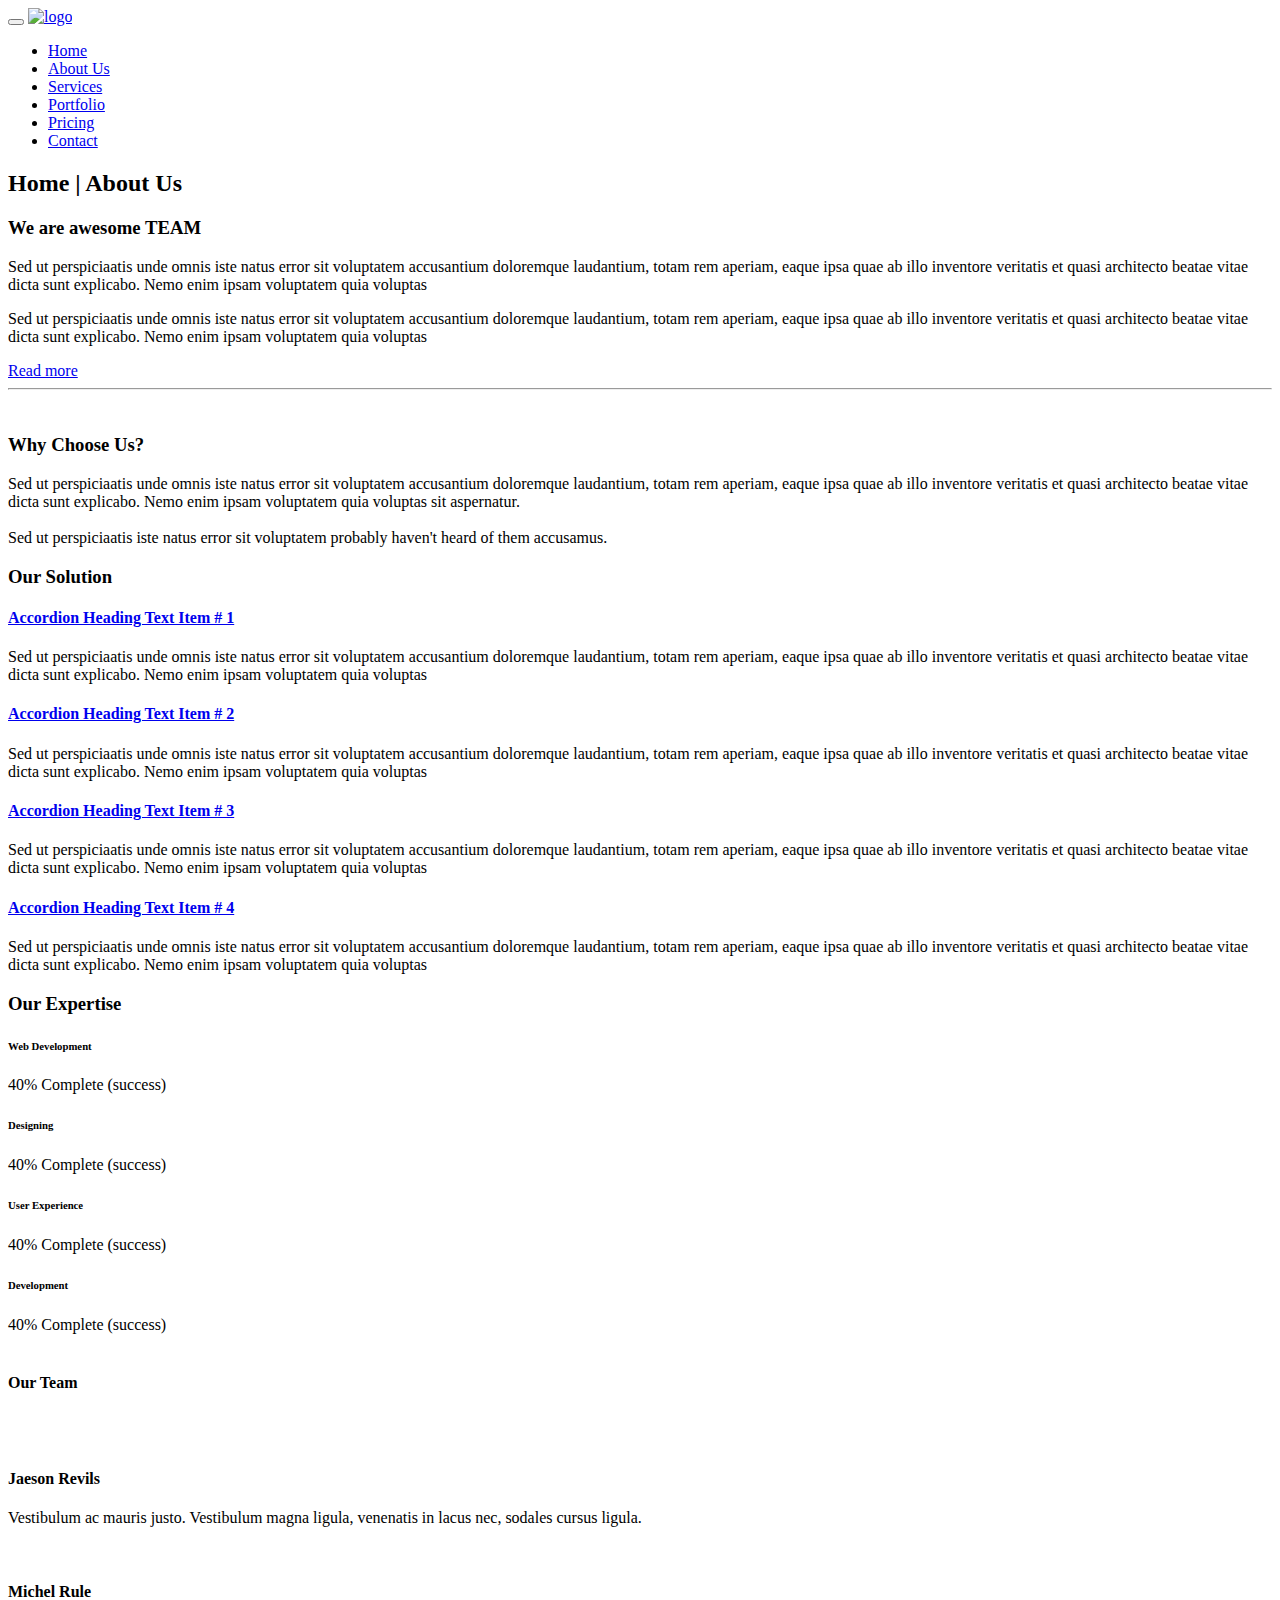
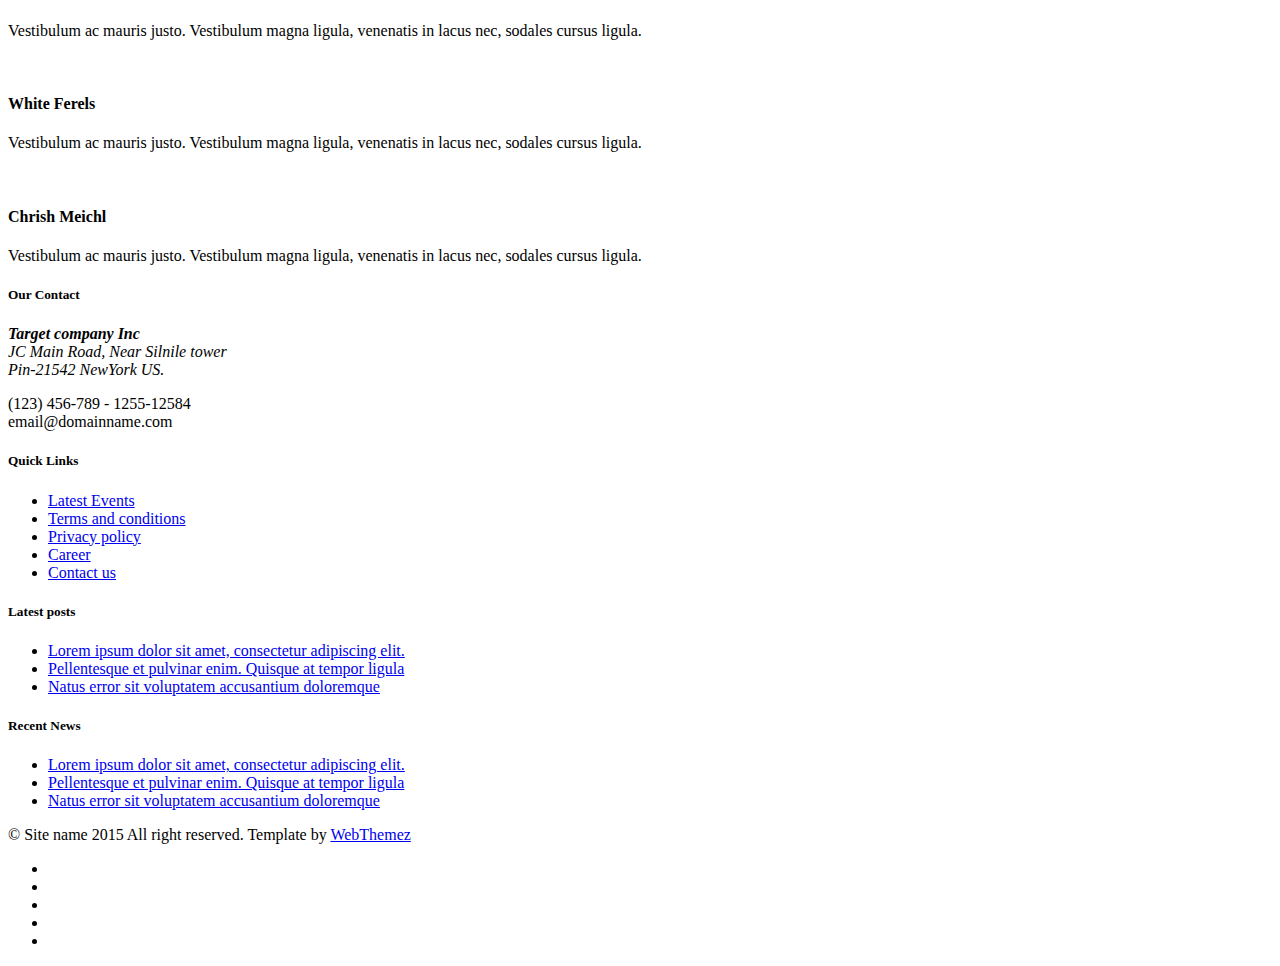
==== about.html @ fc3d8fb3 "sample website" ====
<!DOCTYPE html>
<html lang="en">
<head>
<meta charset="utf-8">
<title>Ninja consulting Free HTML5 responsive Template | webthemez</title>
<meta name="viewport" content="width=device-width, initial-scale=1.0" />
<meta name="description" content="" />
<meta name="author" content="http://webthemez.com" />
<!-- css -->
<link href="css/bootstrap.min.css" rel="stylesheet" />
<link href="css/fancybox/jquery.fancybox.css" rel="stylesheet">
<link href="css/jcarousel.css" rel="stylesheet" />
<link href="css/flexslider.css" rel="stylesheet" />
<link href="css/style.css" rel="stylesheet" />
 
<!-- HTML5 shim, for IE6-8 support of HTML5 elements -->
<!--[if lt IE 9]>
      <script src="http://html5shim.googlecode.com/svn/trunk/html5.js"></script>
    <![endif]-->

</head>
<body>
<div id="wrapper">

	<!-- start header -->
		<header>
        <div class="navbar navbar-default navbar-static-top">
            <div class="container">
                <div class="navbar-header">
                    <button type="button" class="navbar-toggle" data-toggle="collapse" data-target=".navbar-collapse">
                        <span class="icon-bar"></span>
                        <span class="icon-bar"></span>
                        <span class="icon-bar"></span>
                    </button>
                  <a class="navbar-brand" href="index.html"><img src="img/logo.png" alt="logo"/></a>
                </div>
                <div class="navbar-collapse collapse ">
                    <ul class="nav navbar-nav">
                        <li><a href="index.html">Home</a></li> 
						<li class="active"><a href="about.html">About Us</a></li>
						<li><a href="services.html">Services</a></li>
                        <li><a href="portfolio.html">Portfolio</a></li>
                        <li><a href="pricing.html">Pricing</a></li>
                        <li><a href="contact.html">Contact</a></li>
                    </ul>
                </div>
            </div>
        </div>
	</header><!-- end header -->
	<section id="inner-headline">
	<div class="container">
		<div class="row">
			<div class="col-lg-12">
				<h2 class="pageTitle">Home | About Us</h2>
			</div>
		</div>
	</div>
	</section>
	<section id="content">
	<div class="container">
					
					<div class="about">
					
						<div class="row"> 
							<div class="col-md-12"> 
									<h3>We are awesome <span class="color">TEAM</span></h3>
									<p>Sed ut perspiciaatis unde omnis iste natus error sit voluptatem accusantium doloremque laudantium, totam rem aperiam, eaque ipsa quae ab illo inventore veritatis et quasi architecto beatae vitae dicta sunt explicabo. Nemo enim ipsam voluptatem quia voluptas</p>
                                    	<p>Sed ut perspiciaatis unde omnis iste natus error sit voluptatem accusantium doloremque laudantium, totam rem aperiam, eaque ipsa quae ab illo inventore veritatis et quasi architecto beatae vitae dicta sunt explicabo. Nemo enim ipsam voluptatem quia voluptas</p>
								 
								<a href="#" class="btn btn-color">Read more</a>  
							</div>
						</div>
						
						<hr>
						<br>
						
						<div class="row">
							<div class="col-md-4">
								<!-- Heading and para -->
								<div class="block-heading-two">
									<h3><span>Why Choose Us?</span></h3>
								</div>
								<p>Sed ut perspiciaatis unde omnis iste natus error sit voluptatem accusantium doloremque laudantium, totam rem aperiam, eaque ipsa quae ab illo inventore veritatis et quasi architecto beatae vitae dicta sunt explicabo. Nemo enim ipsam voluptatem quia voluptas sit aspernatur. <br/><br/>Sed ut perspiciaatis iste natus error sit voluptatem probably haven't heard of them accusamus.</p>
							</div>
							<div class="col-md-4">
								<div class="block-heading-two">
									<h3><span>Our Solution</span></h3>
								</div>		
								<!-- Accordion starts -->
								<div class="panel-group" id="accordion-alt3">
								 <!-- Panel. Use "panel-XXX" class for different colors. Replace "XXX" with color. -->
								  <div class="panel">	
									<!-- Panel heading -->
									 <div class="panel-heading">
										<h4 class="panel-title">
										  <a data-toggle="collapse" data-parent="#accordion-alt3" href="#collapseOne-alt3">
											<i class="fa fa-angle-right"></i> Accordion Heading Text Item # 1
										  </a>
										</h4>
									 </div>
									 <div id="collapseOne-alt3" class="panel-collapse collapse">
										<!-- Panel body -->
										<div class="panel-body">
										  Sed ut perspiciaatis unde omnis iste natus error sit voluptatem accusantium doloremque laudantium, totam rem aperiam, eaque ipsa quae ab illo inventore veritatis et quasi architecto beatae vitae dicta sunt explicabo. Nemo enim ipsam voluptatem quia voluptas
										</div>
									 </div>
								  </div>
								  <div class="panel">
									 <div class="panel-heading">
										<h4 class="panel-title">
										  <a data-toggle="collapse" data-parent="#accordion-alt3" href="#collapseTwo-alt3">
											<i class="fa fa-angle-right"></i> Accordion Heading Text Item # 2
										  </a>
										</h4>
									 </div>
									 <div id="collapseTwo-alt3" class="panel-collapse collapse">
										<div class="panel-body">
										  Sed ut perspiciaatis unde omnis iste natus error sit voluptatem accusantium doloremque laudantium, totam rem aperiam, eaque ipsa quae ab illo inventore veritatis et quasi architecto beatae vitae dicta sunt explicabo. Nemo enim ipsam voluptatem quia voluptas
										</div>
									 </div>
								  </div>
								  <div class="panel">
									 <div class="panel-heading">
										<h4 class="panel-title">
										  <a data-toggle="collapse" data-parent="#accordion-alt3" href="#collapseThree-alt3">
											<i class="fa fa-angle-right"></i> Accordion Heading Text Item # 3
										  </a>
										</h4>
									 </div>
									 <div id="collapseThree-alt3" class="panel-collapse collapse">
										<div class="panel-body">
										  Sed ut perspiciaatis unde omnis iste natus error sit voluptatem accusantium doloremque laudantium, totam rem aperiam, eaque ipsa quae ab illo inventore veritatis et quasi architecto beatae vitae dicta sunt explicabo. Nemo enim ipsam voluptatem quia voluptas
										</div>
									 </div>
								  </div>
								  <div class="panel">
									 <div class="panel-heading">
										<h4 class="panel-title">
										  <a data-toggle="collapse" data-parent="#accordion-alt3" href="#collapseFour-alt3">
											<i class="fa fa-angle-right"></i> Accordion Heading Text Item # 4
										  </a>
										</h4>
									 </div>
									 <div id="collapseFour-alt3" class="panel-collapse collapse">
										<div class="panel-body">
										  Sed ut perspiciaatis unde omnis iste natus error sit voluptatem accusantium doloremque laudantium, totam rem aperiam, eaque ipsa quae ab illo inventore veritatis et quasi architecto beatae vitae dicta sunt explicabo. Nemo enim ipsam voluptatem quia voluptas
										</div>
									 </div>
								  </div>
								</div>
								<!-- Accordion ends -->
								
							</div>
							
							<div class="col-md-4">
								<div class="block-heading-two">
									<h3><span>Our Expertise</span></h3>
								</div>								
								<h6>Web Development</h6>
								<div class="progress pb-sm">
								  <!-- White color (progress-bar-white) -->
								  <div class="progress-bar progress-bar-red" role="progressbar" aria-valuenow="40" aria-valuemin="0" aria-valuemax="100" style="width: 40%">
									 <span class="sr-only">40% Complete (success)</span>
								  </div>
								</div>
								<h6>Designing</h6>
								<div class="progress pb-sm">
								  <div class="progress-bar progress-bar-green" role="progressbar" aria-valuenow="60" aria-valuemin="0" aria-valuemax="100" style="width: 60%">
									 <span class="sr-only">40% Complete (success)</span>
								  </div>
								</div>
								<h6>User Experience</h6>
								<div class="progress pb-sm">
								  <div class="progress-bar progress-bar-lblue" role="progressbar" aria-valuenow="80" aria-valuemin="0" aria-valuemax="100" style="width: 80%">
									 <span class="sr-only">40% Complete (success)</span>
								  </div>
								</div>
								<h6>Development</h6>
								<div class="progress pb-sm">
								  <div class="progress-bar progress-bar-yellow" role="progressbar" aria-valuenow="30" aria-valuemin="0" aria-valuemax="100" style="width: 30%">
									 <span class="sr-only">40% Complete (success)</span>
								  </div>
								</div>
							</div>
							
						</div>
						
						 						
						 
						<br>
						<!-- Our Team starts -->
				
						<!-- Heading -->
						<div class="block-heading-six">
							<h4 class="bg-color">Our Team</h4>
						</div>
						<br>
						
						<!-- Our team starts -->
						
						<div class="team-six">
							<div class="row offs1">
                    <div class="col-md-3 col-sm-6 col-xs-12">
                        <div class="thumbnail">
                            <img class="" src="img/team3.jpg" alt="">

                            <div class="caption">
                                <h4> 
                                        Jaeson Revils
                                     
                                </h4>

                                <p>
                                    Vestibulum ac mauris justo. Vestibulum magna ligula, venenatis in lacus nec, sodales
                                    cursus ligula.
                                </p>
                            </div>
                        </div>
                    </div>
                    <div class="col-md-3 col-sm-6 col-xs-12">
                        <div class="thumbnail">
                            <img class="" src="img/team1.jpg" alt="">

                            <div class="caption">
                                <h4> 
                                        Michel Rule
                                    
                                </h4>

                                <p>
                                    Vestibulum ac mauris justo. Vestibulum magna ligula, venenatis in lacus nec, sodales
                                    cursus ligula.
                                </p>
                            </div>
                        </div>
                    </div>
                    <div class="col-md-3 col-sm-6 col-xs-12">
                        <div class="thumbnail">
                            <img class="" src="img/team2.jpg" alt="">

                            <div class="caption">
                                <h4> 
                                        White Ferels
                                    
                                </h4>

                                <p>
                                    Vestibulum ac mauris justo. Vestibulum magna ligula, venenatis in lacus nec, sodales
                                    cursus ligula.
                                </p>
                            </div>
                        </div>
                    </div>
                    <div class="col-md-3 col-sm-6 col-xs-12">
                        <div class="thumbnail">
                            <img class="" src="img/team3.jpg" alt="">

                            <div class="caption">
                                <h4> 
                                        Chrish Meichl 
                                </h4>

                                <p>
                                    Vestibulum ac mauris justo. Vestibulum magna ligula, venenatis in lacus nec, sodales
                                    cursus ligula.
                                </p>
                            </div>
                        </div>
                    </div>
                </div>
						</div>
						
						<!-- Our team ends -->
					  
						
					</div>
									
				</div>
	</section>
	<footer>
	<div class="container">
		<div class="row">
			<div class="col-lg-3">
				<div class="widget">
					<h5 class="widgetheading">Our Contact</h5>
					<address>
					<strong>Target company Inc</strong><br>
					JC Main Road, Near Silnile tower<br>
					 Pin-21542 NewYork US.</address>
					<p>
						<i class="icon-phone"></i> (123) 456-789 - 1255-12584 <br>
						<i class="icon-envelope-alt"></i> email@domainname.com
					</p>
				</div>
			</div>
			<div class="col-lg-3">
				<div class="widget">
					<h5 class="widgetheading">Quick Links</h5>
					<ul class="link-list">
						<li><a href="#">Latest Events</a></li>
						<li><a href="#">Terms and conditions</a></li>
						<li><a href="#">Privacy policy</a></li>
						<li><a href="#">Career</a></li>
						<li><a href="#">Contact us</a></li>
					</ul>
				</div>
			</div>
			<div class="col-lg-3">
				<div class="widget">
					<h5 class="widgetheading">Latest posts</h5>
					<ul class="link-list">
						<li><a href="#">Lorem ipsum dolor sit amet, consectetur adipiscing elit.</a></li>
						<li><a href="#">Pellentesque et pulvinar enim. Quisque at tempor ligula</a></li>
						<li><a href="#">Natus error sit voluptatem accusantium doloremque</a></li>
					</ul>
				</div>
			</div>
			<div class="col-lg-3">
					<div class="widget">
					<h5 class="widgetheading">Recent News</h5>
					<ul class="link-list">
						<li><a href="#">Lorem ipsum dolor sit amet, consectetur adipiscing elit.</a></li>
						<li><a href="#">Pellentesque et pulvinar enim. Quisque at tempor ligula</a></li>
						<li><a href="#">Natus error sit voluptatem accusantium doloremque</a></li>
					</ul>
				</div>
			</div>
		</div>
	</div>
	<div id="sub-footer">
		<div class="container">
			<div class="row">
				<div class="col-lg-6">
					<div class="copyright">
						<p>
							<span>&copy; Site name 2015 All right reserved. Template by </span><a href="http://webthemez.com" target="_blank">WebThemez</a>
						</p>
					</div>
				</div>
				<div class="col-lg-6">
					<ul class="social-network">
						<li><a href="#" data-placement="top" title="Facebook"><i class="fa fa-facebook"></i></a></li>
						<li><a href="#" data-placement="top" title="Twitter"><i class="fa fa-twitter"></i></a></li>
						<li><a href="#" data-placement="top" title="Linkedin"><i class="fa fa-linkedin"></i></a></li>
						<li><a href="#" data-placement="top" title="Pinterest"><i class="fa fa-pinterest"></i></a></li>
						<li><a href="#" data-placement="top" title="Google plus"><i class="fa fa-google-plus"></i></a></li>
					</ul>
				</div>
			</div>
		</div>
	</div>
	</footer>
</div>
<a href="#" class="scrollup"><i class="fa fa-angle-up active"></i></a>
<!-- javascript
    ================================================== -->
<!-- Placed at the end of the document so the pages load faster -->
<script src="js/jquery.js"></script>
<script src="js/jquery.easing.1.3.js"></script>
<script src="js/bootstrap.min.js"></script>
<script src="js/jquery.fancybox.pack.js"></script>
<script src="js/jquery.fancybox-media.js"></script> 
<script src="js/portfolio/jquery.quicksand.js"></script>
<script src="js/portfolio/setting.js"></script>
<script src="js/jquery.flexslider.js"></script>
<script src="js/animate.js"></script>
<script src="js/custom.js"></script>
</body>
</html>
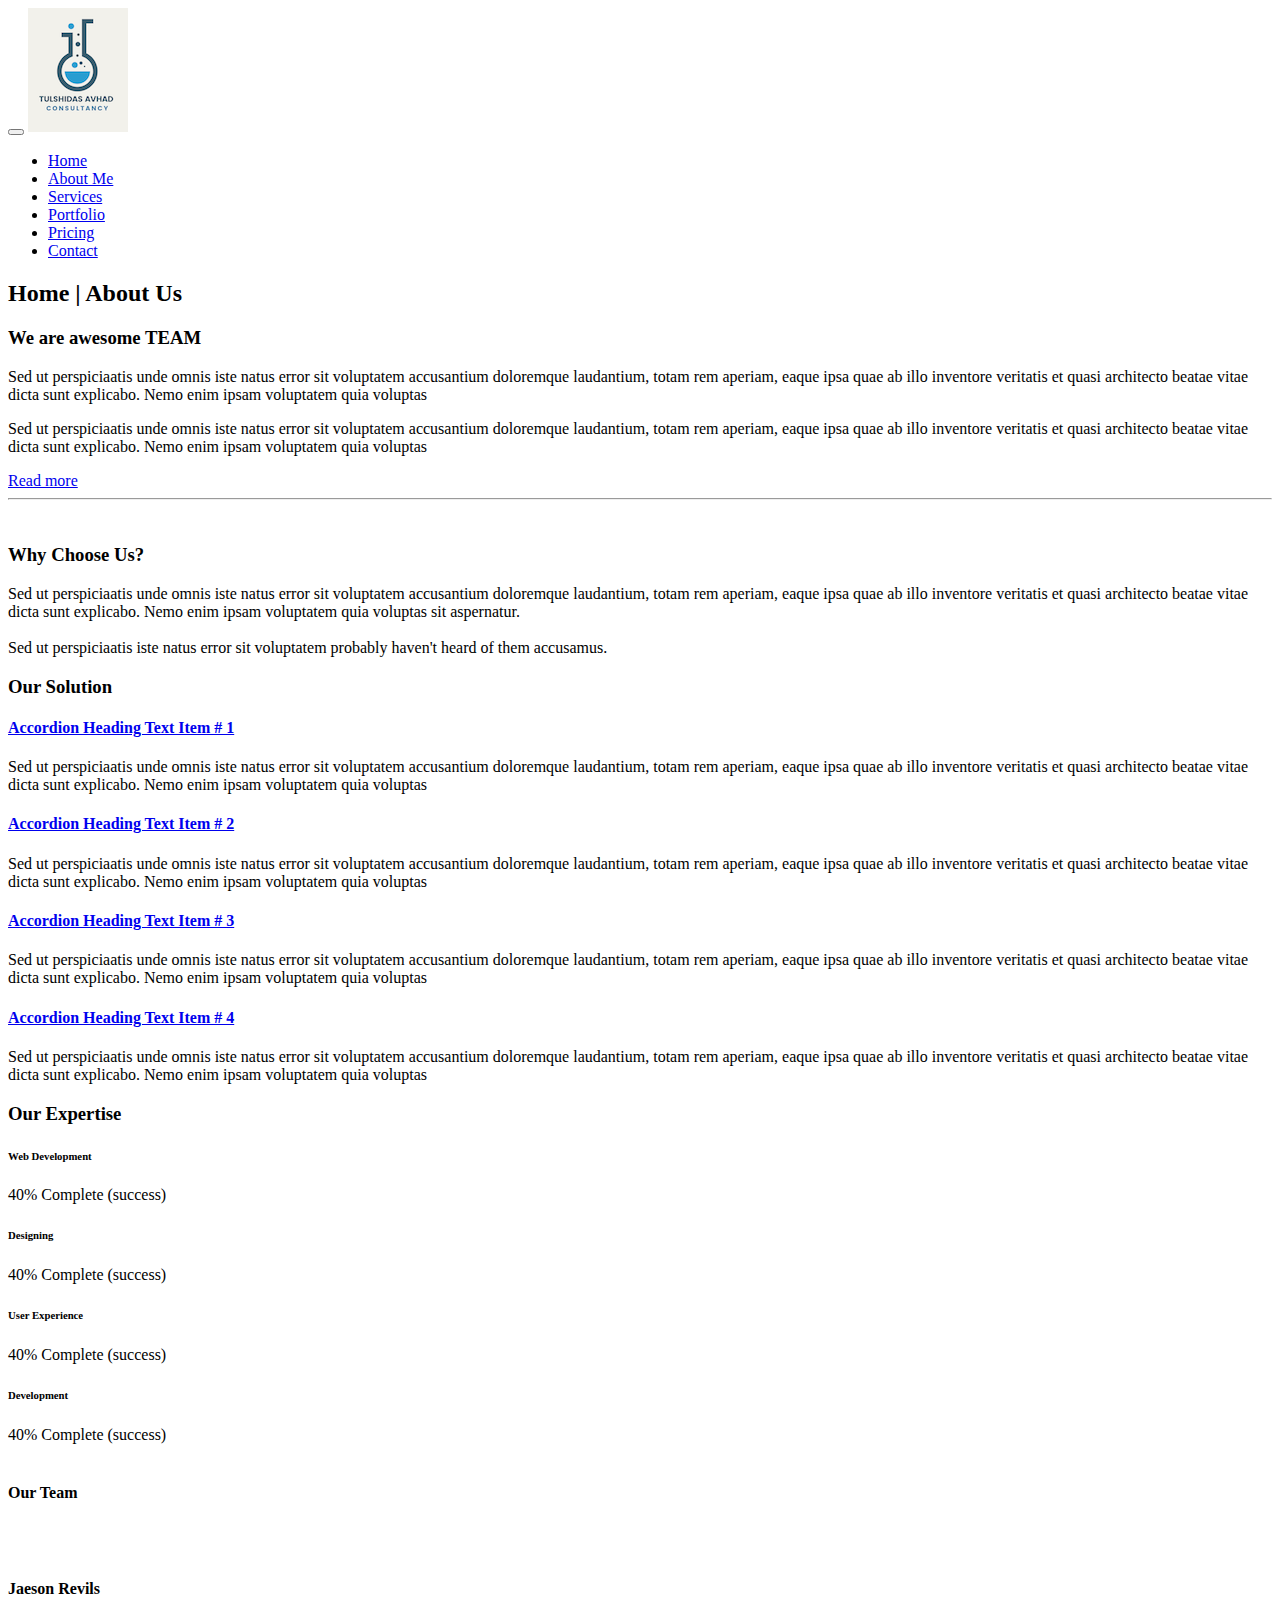
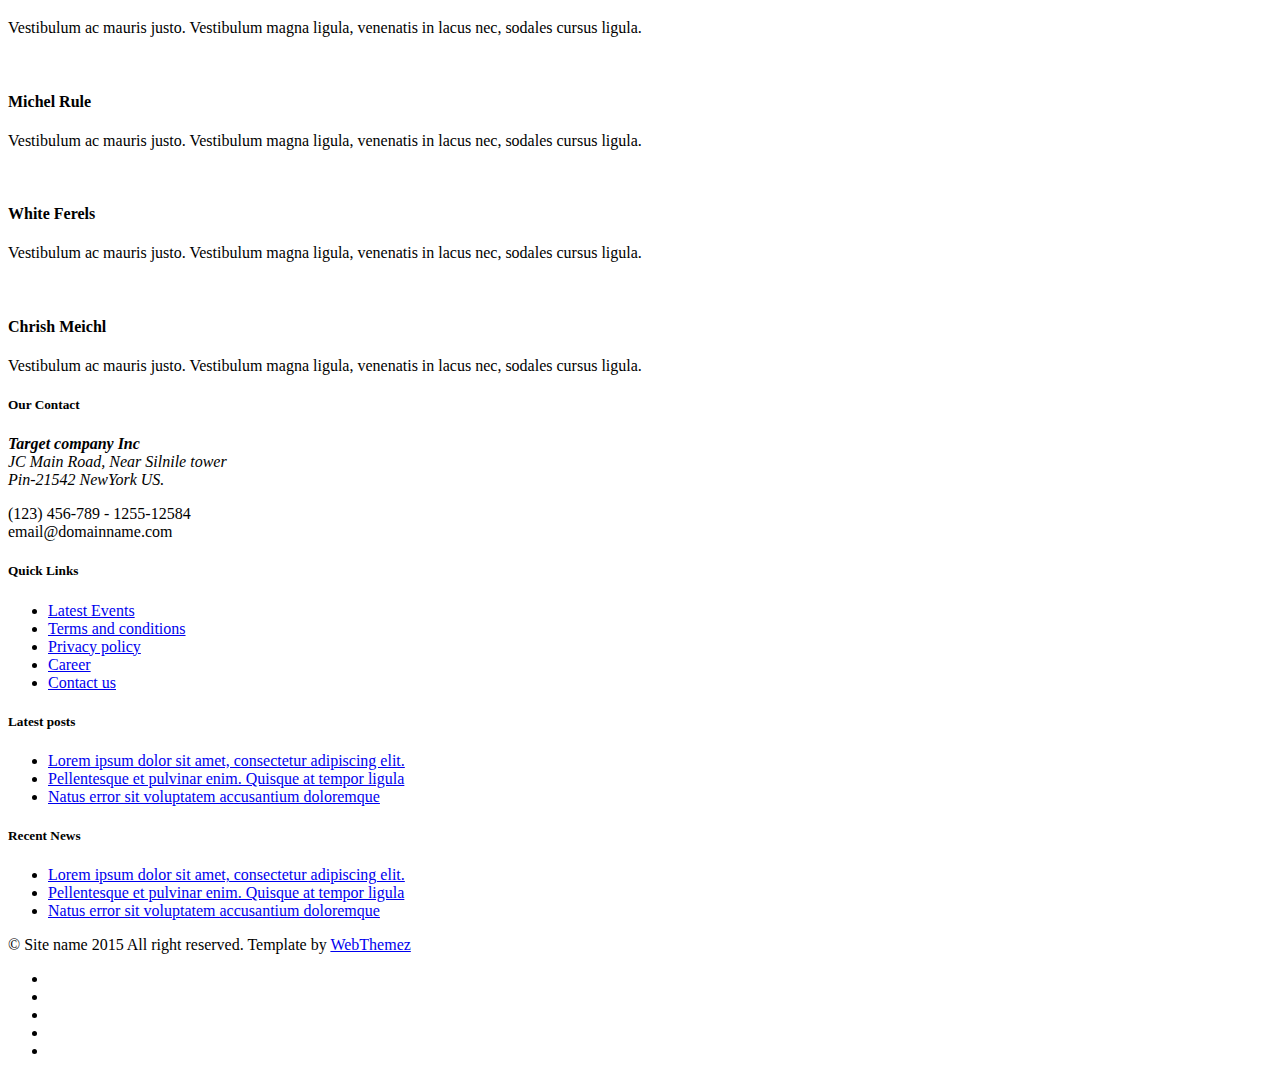
==== commit eb5a2a0c: "test" ====
--- a/about.html
+++ b/about.html
@@ -37,7 +37,7 @@
                 <div class="navbar-collapse collapse ">
                     <ul class="nav navbar-nav">
                         <li><a href="index.html">Home</a></li> 
-						<li class="active"><a href="about.html">About Us</a></li>
+						<li class="active"><a href="about.html">About Me</a></li>
 						<li><a href="services.html">Services</a></li>
                         <li><a href="portfolio.html">Portfolio</a></li>
                         <li><a href="pricing.html">Pricing</a></li>
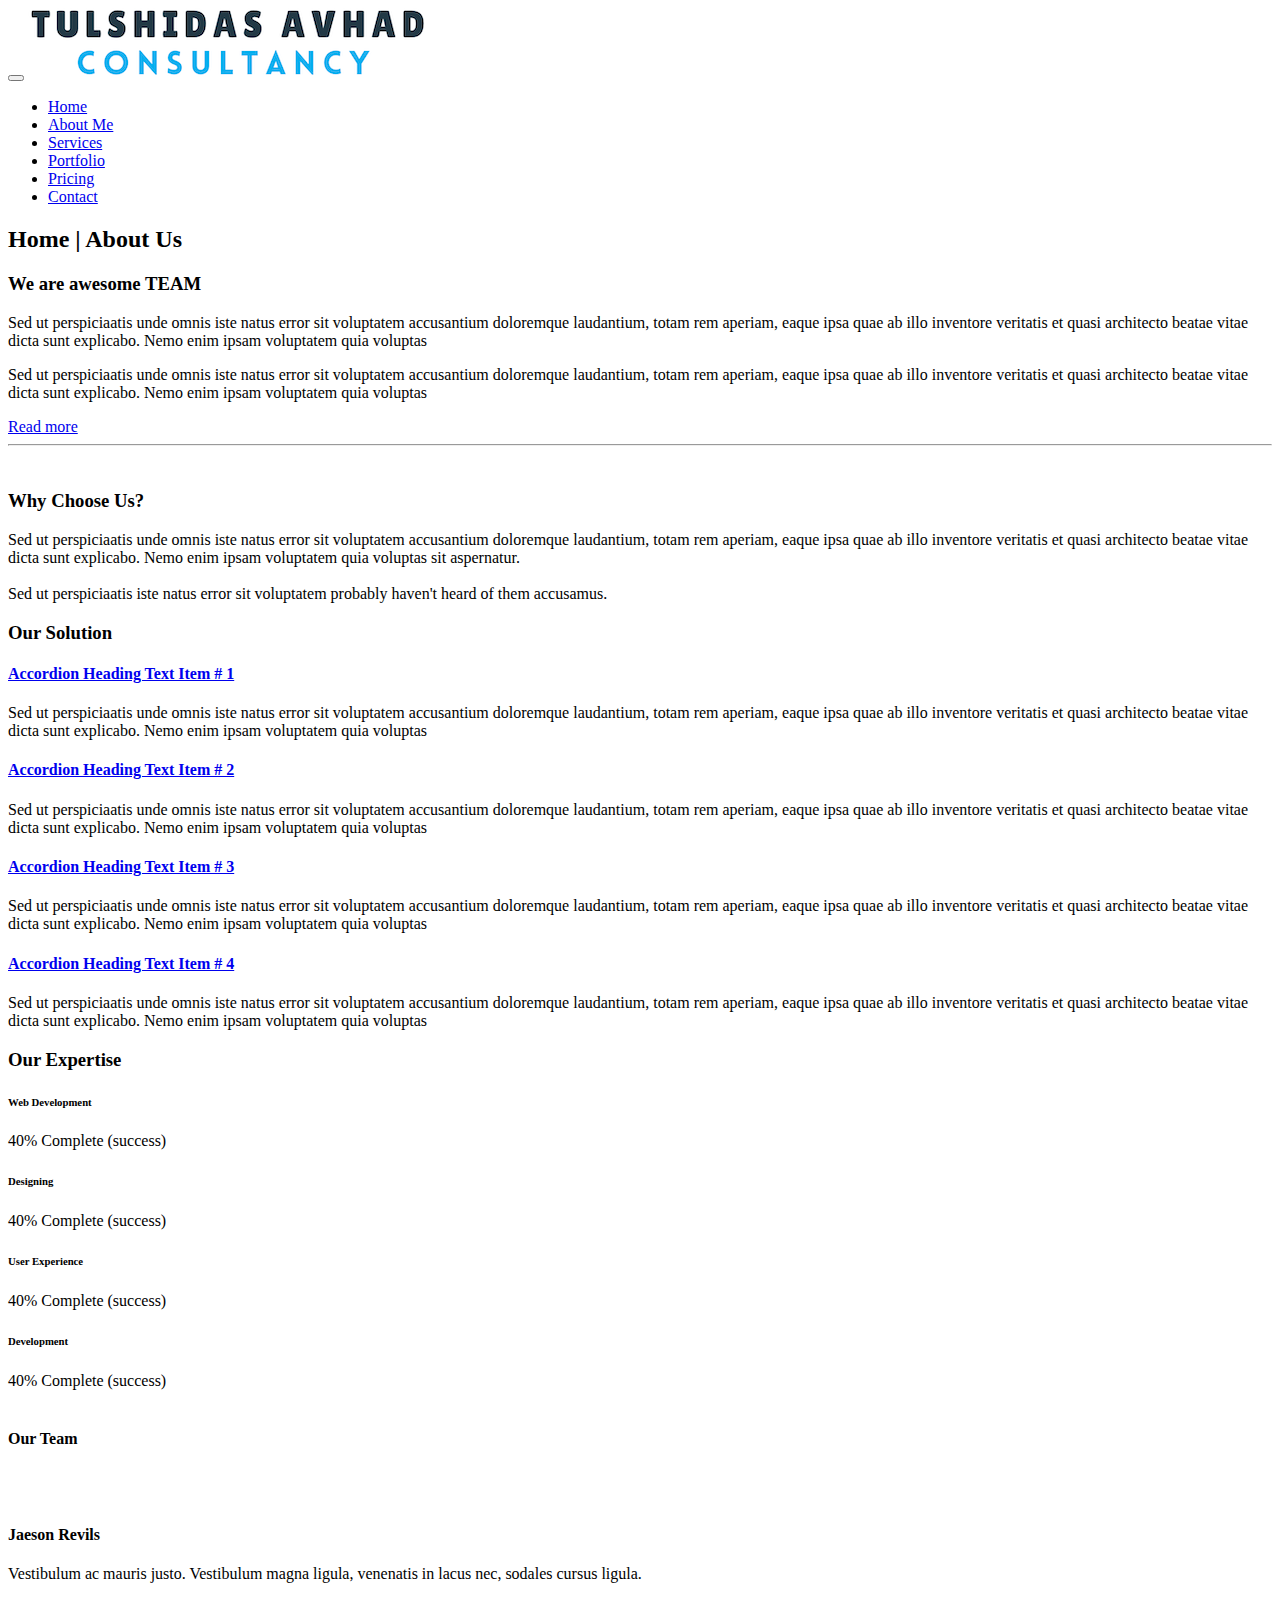
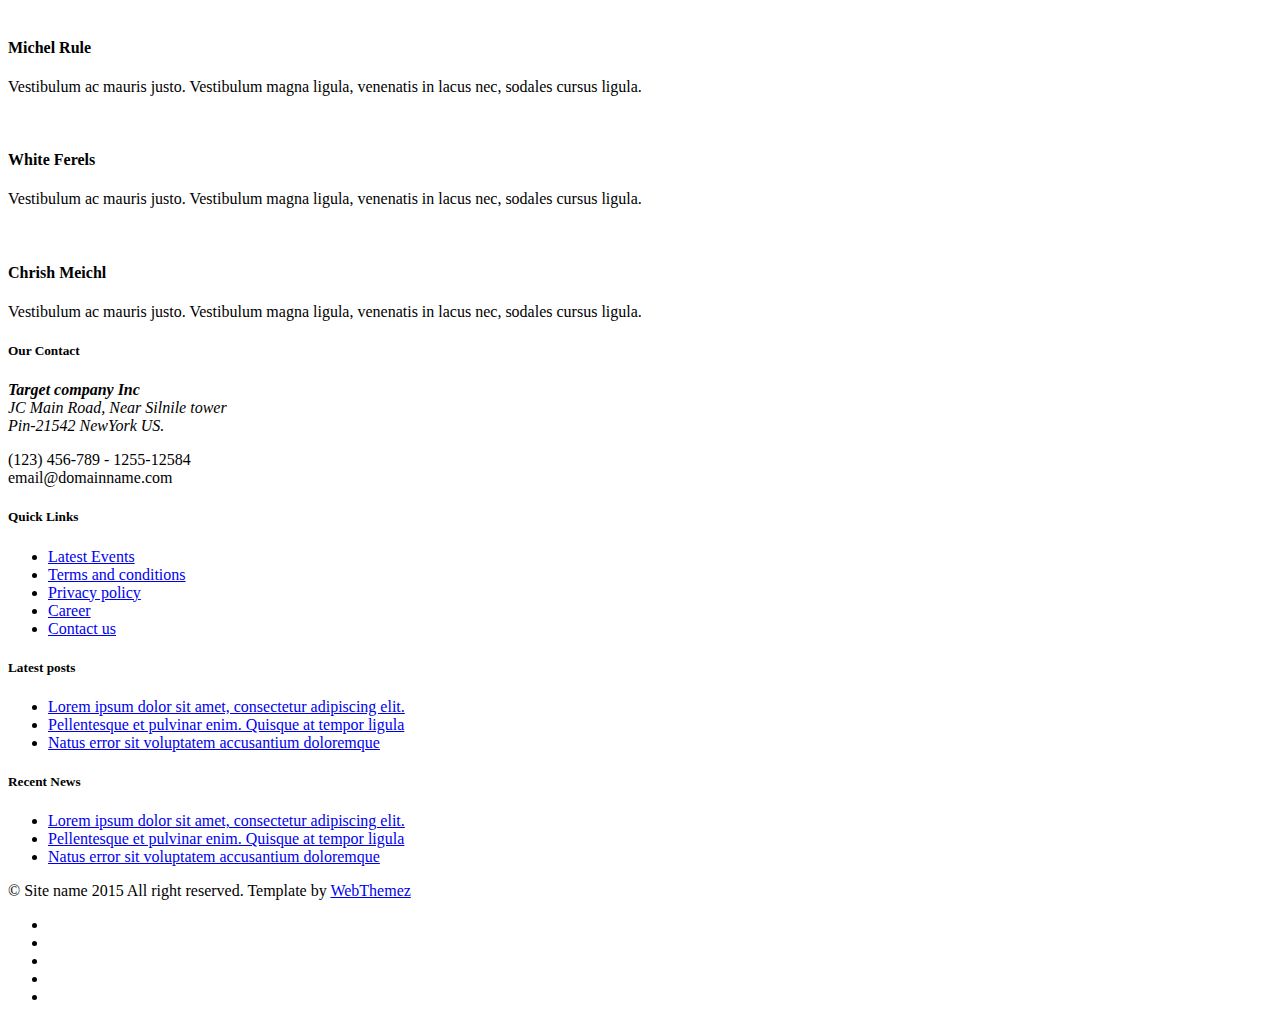
==== commit 95e51b93: "title and logo" ====
--- a/about.html
+++ b/about.html
@@ -2,7 +2,7 @@
 <html lang="en">
 <head>
 <meta charset="utf-8">
-<title>Ninja consulting Free HTML5 responsive Template | webthemez</title>
+<title>Tulshidas Avhad Consultancy</title>
 <meta name="viewport" content="width=device-width, initial-scale=1.0" />
 <meta name="description" content="" />
 <meta name="author" content="http://webthemez.com" />
@@ -12,10 +12,10 @@
 <link href="css/jcarousel.css" rel="stylesheet" />
 <link href="css/flexslider.css" rel="stylesheet" />
 <link href="css/style.css" rel="stylesheet" />
- 
+
 <!-- HTML5 shim, for IE6-8 support of HTML5 elements -->
 <!--[if lt IE 9]>
-      <script src="http://html5shim.googlecode.com/svn/trunk/html5.js"></script>
+    <script src="http://html5shim.googlecode.com/svn/trunk/html5.js"></script>
     <![endif]-->
 
 </head>
@@ -209,7 +209,6 @@
                                         Jaeson Revils
                                      
                                 </h4>
-
                                 <p>
                                     Vestibulum ac mauris justo. Vestibulum magna ligula, venenatis in lacus nec, sodales
                                     cursus ligula.
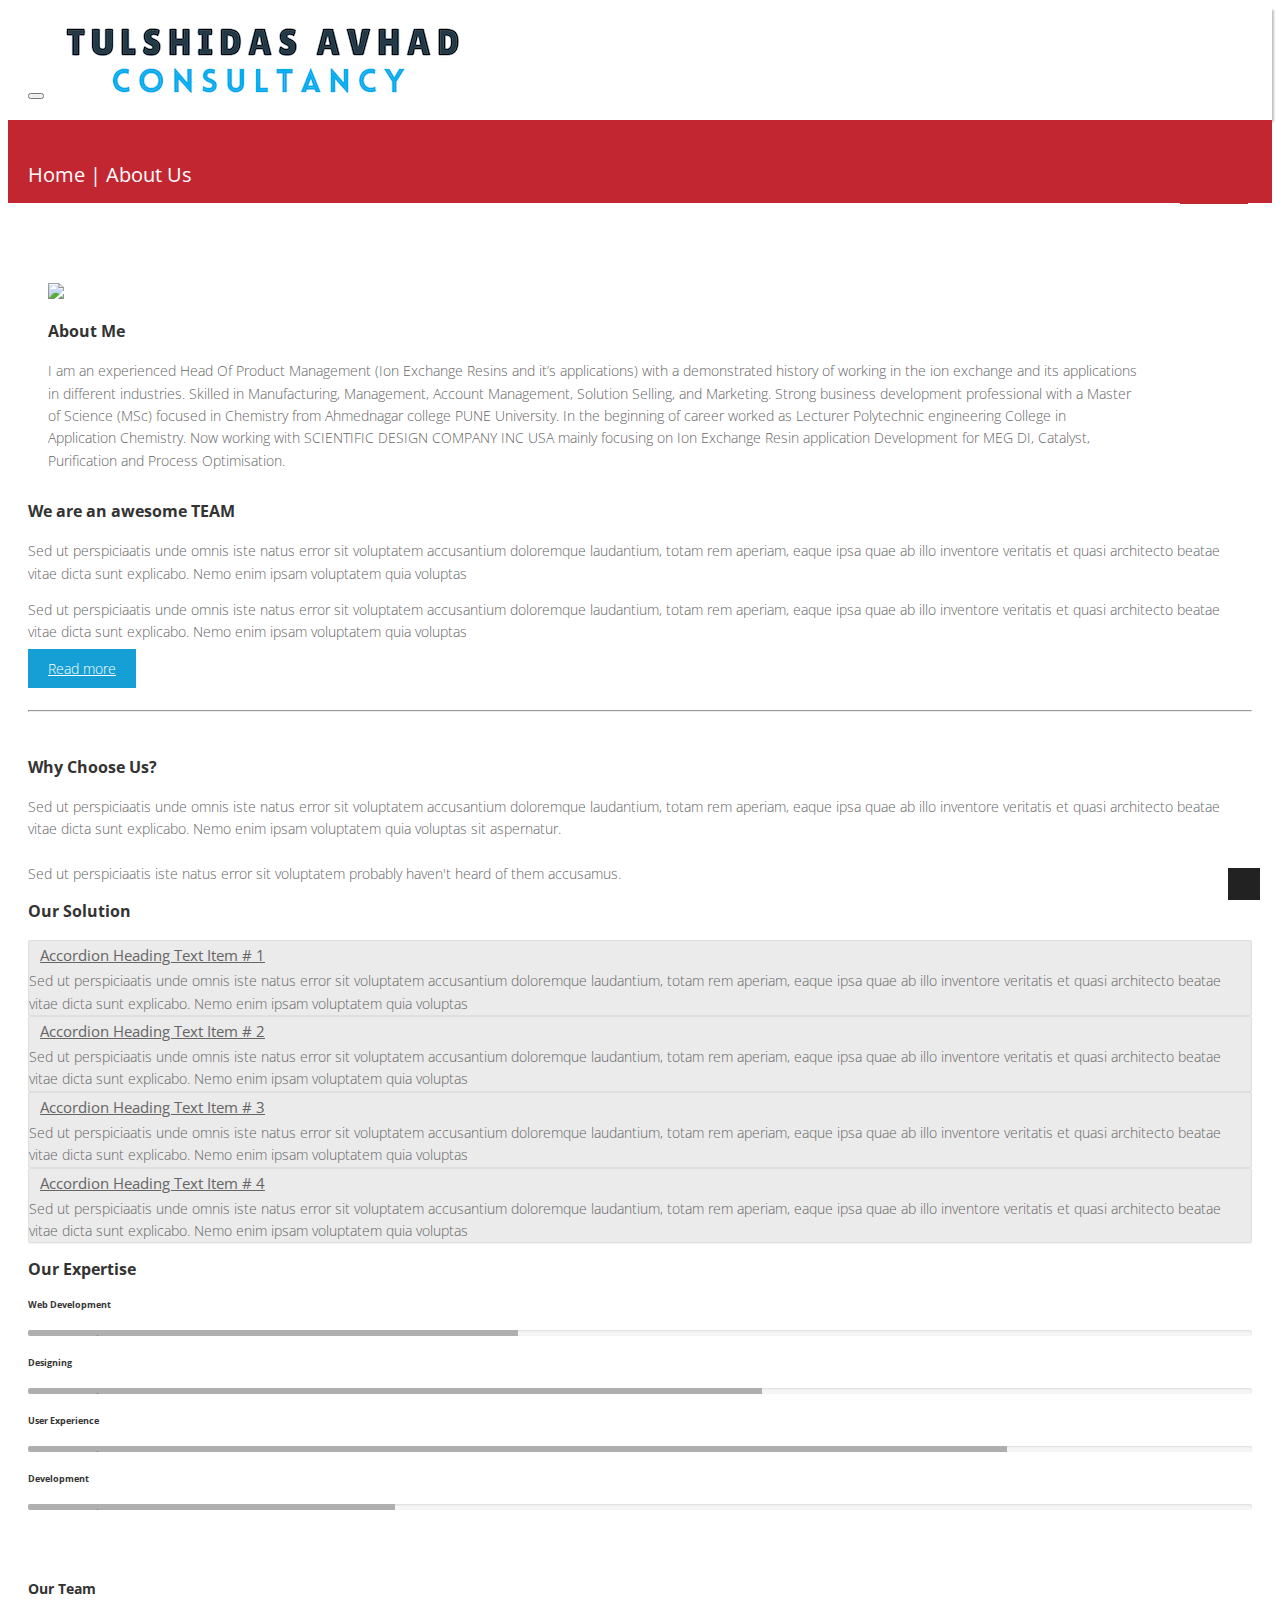
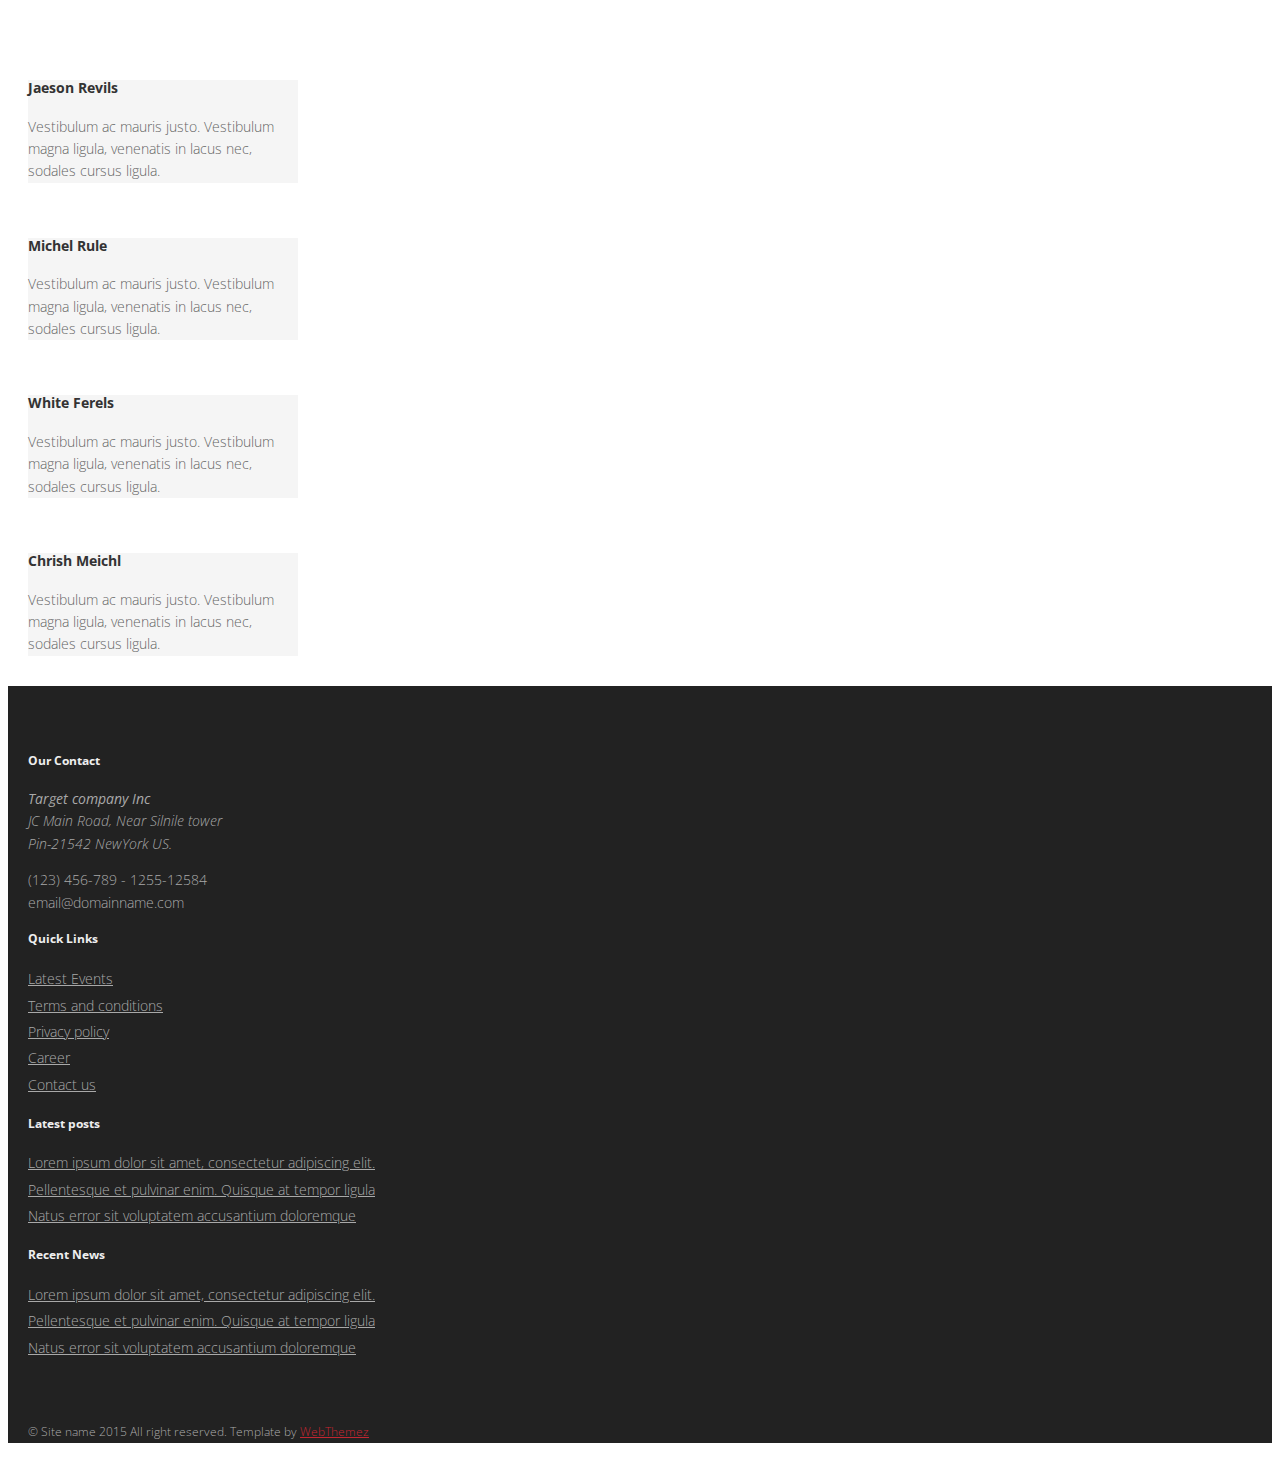
==== commit 8d1fff4f: "home page" ====
--- a/about.html
+++ b/about.html
@@ -2,7 +2,7 @@
 <html lang="en">
 <head>
 <meta charset="utf-8">
-<title>Tulshidas Avhad Consultancy</title>
+<title>Tulshidas Avhad Consultancy Services</title>
 <meta name="viewport" content="width=device-width, initial-scale=1.0" />
 <meta name="description" content="" />
 <meta name="author" content="http://webthemez.com" />
@@ -20,6 +20,7 @@
 
 </head>
 <body>
+	
 <div id="wrapper">
 
 	<!-- start header -->
@@ -55,15 +56,29 @@
 			</div>
 		</div>
 	</div>
+
 	</section>
+
 	<section id="content">
 	<div class="container">
-					
+
 					<div class="about">
-					
+						<div id="about">
+						<div class="container">
+							<div class="row">
+								<div class="about-col-1">
+									<img src="images/shruti.png">
+								</div>
+								<div class="about-col-2">
+									<h3 class="sub-title">About Me</h3>
+										<p>I am an experienced Head Of Product Management (Ion Exchange Resins and it’s applications) with a demonstrated history of working in the ion exchange and its applications in different industries. Skilled in Manufacturing, Management, Account Management, Solution Selling, and Marketing. Strong business development professional with a Master of Science (MSc) focused in Chemistry from Ahmednagar college PUNE University. In the beginning of career worked as Lecturer Polytechnic engineering College in Application Chemistry. Now working with SCIENTIFIC DESIGN COMPANY INC USA mainly focusing on Ion Exchange Resin application Development for MEG DI, Catalyst, Purification and Process Optimisation.</p>
+								</div>
+							</div>
+						</div>
+						</div>
 						<div class="row"> 
 							<div class="col-md-12"> 
-									<h3>We are awesome <span class="color">TEAM</span></h3>
+									<h3>We are an awesome <span class="color">TEAM</span></h3>
 									<p>Sed ut perspiciaatis unde omnis iste natus error sit voluptatem accusantium doloremque laudantium, totam rem aperiam, eaque ipsa quae ab illo inventore veritatis et quasi architecto beatae vitae dicta sunt explicabo. Nemo enim ipsam voluptatem quia voluptas</p>
                                     	<p>Sed ut perspiciaatis unde omnis iste natus error sit voluptatem accusantium doloremque laudantium, totam rem aperiam, eaque ipsa quae ab illo inventore veritatis et quasi architecto beatae vitae dicta sunt explicabo. Nemo enim ipsam voluptatem quia voluptas</p>
 								 
--- a/css/style.css
+++ b/css/style.css
@@ -0,0 +1,1772 @@
+/*
+Author URI: http://webthemez.com/
+Note: 
+Licence under Creative Commons Attribution 3.0 
+Do not remove the back-link in this web template 
+-------------------------------------------------------*/
+
+@import url('http://fonts.googleapis.com/css?family=Noto+Serif:400,400italic,700|Open+Sans:400,600,700'); 
+@import url('font-awesome.css');  
+@import url('animate.css');
+
+body {
+	font-family:'Open Sans', Arial, sans-serif;
+	font-size:14px;
+	font-weight:300;
+	line-height:1.6em;
+	color:#656565;
+}
+
+a:active {
+	outline:0;
+}
+
+.clear {
+	clear:both;
+}
+
+h1,h2, h3, h4, h5, h6 {
+	font-family:'Open Sans', Arial, sans-serif;
+	font-weight:700;
+	line-height:1.1em;
+	color:#333;
+	margin-bottom: 20px;
+}
+
+.container {
+	padding:0 20px 0 20px;
+	position:relative;
+}
+
+#wrapper{
+	width:100%;
+	margin:0;	
+	padding:0;
+}
+
+.row,.row-fluid {
+	margin-bottom:30px;
+}
+
+.row .row,.row-fluid .row-fluid{
+	margin-bottom:30px;
+}
+
+.row.nomargin,.row-fluid.nomargin {
+	margin-bottom:0;
+}
+
+img.img-polaroid {
+	margin:0 0 20px 0;
+}
+.img-box {
+	max-width:100%;
+}
+/*  Header
+==================================== */
+
+header .navbar {
+    margin-bottom: 0;
+}
+
+.navbar-default {
+    border: none;
+}
+
+.navbar-brand {
+    color: #222;
+	text-transform: uppercase;
+    font-size: 24px;
+    font-weight: 700;
+    line-height: 1em;
+	letter-spacing: -1px;
+    margin-top: 10px;
+    padding: 0 0 0 15px;
+}
+.navbar-default .navbar-brand{
+color: #2FADDE;
+}
+
+header .navbar-collapse  ul.navbar-nav {
+    float: right;
+    margin-right: 0;
+}
+
+header .navbar-default{
+    background-color: #fff;
+	
+    box-shadow: 2px 2px 2px rgba(0, 0, 0, 0.25);
+}
+
+header .nav li a:hover,
+header .nav li a:focus,
+header .nav li.active a,
+header .nav li.active a:hover,
+header .nav li a.dropdown-toggle:hover,
+header .nav li a.dropdown-toggle:focus,
+header .nav li.active ul.dropdown-menu li a:hover,
+header .nav li.active ul.dropdown-menu li.active a{
+    -webkit-transition: all .3s ease;
+    -moz-transition: all .3s ease;
+    -ms-transition: all .3s ease;
+    -o-transition: all .3s ease;
+    transition: all .3s ease;
+}
+header .nav li.active a,
+header .nav li.active a:hover{
+    border-bottom: transparent;
+
+}
+header .navbar-default .navbar-nav > .open > a,
+header .navbar-default .navbar-nav > .open > a:hover,
+header .navbar-default .navbar-nav > .open > a:focus {
+    -webkit-transition: all .3s ease;
+    -moz-transition: all .3s ease;
+    -ms-transition: all .3s ease;
+    -o-transition: all .3s ease;
+    transition: all .3s ease;
+}
+
+
+header .navbar {
+    min-height: 70px; 
+	padding:18px 0;
+}
+
+header .navbar-nav > li  {
+    padding-bottom: 12px;
+    padding-top: 12px;
+}
+
+header  .navbar-nav > li > a {
+    padding-bottom: 6px;
+    padding-top: 5px;
+    margin-left: 2px;
+    line-height: 30px;
+	font-weight: 700;
+    -webkit-transition: all .3s ease;
+    -moz-transition: all .3s ease;
+    -ms-transition: all .3s ease;
+    -o-transition: all .3s ease;
+    transition: all .3s ease;
+}
+
+
+.dropdown-menu li a:hover {
+    color: #fff !important;
+}
+
+header .nav .caret {
+    border-bottom-color: #f5f5f5;
+    border-top-color: #f5f5f5;
+}
+.navbar-default .navbar-nav > .active > a,
+.navbar-default .navbar-nav > .active > a:hover,
+.navbar-default .navbar-nav > .active > a:focus {
+	background-color: #fff;
+}
+.navbar-default .navbar-nav > .open > a,
+.navbar-default .navbar-nav > .open > a:hover,
+.navbar-default .navbar-nav > .open > a:focus {
+	background-color:  #fff;
+}	
+	
+
+.dropdown-menu  {
+    box-shadow: none;
+    border-radius: 0;
+	border: none;
+}
+
+.dropdown-menu li:last-child  {
+	padding-bottom: 0 !important;
+	margin-bottom: 0;
+}
+
+header .nav li .dropdown-menu  {
+	padding: 0;
+}
+
+header .nav li .dropdown-menu li a {
+	line-height: 28px;
+	padding: 3px 12px;
+}
+
+/* --- menu --- */
+
+header .navigation {
+	float:right;
+}
+
+header ul.nav li {
+	border:none;
+	margin:0;
+}
+
+header ul.nav li a {	
+	font-size: 13px;
+	border:none;
+	font-weight: normal;
+	text-transform:uppercase;
+}
+
+header ul.nav li ul li a {	
+	font-size:12px;
+	border:none;
+	font-weight:300;
+	text-transform:uppercase;
+}
+
+
+.navbar .nav > li > a {
+	color: #333;
+	text-shadow: none;
+	border: 1px solid rgba(255, 255, 255, 0) !important;
+}
+
+.navbar .nav a:hover {
+	background:none;
+	color: #C22731 !important;
+}
+
+.navbar .nav > .active > a,.navbar .nav > .active > a:hover {
+	background:none;
+	font-weight:700;
+}
+
+.navbar .nav > .active > a:active,.navbar .nav > .active > a:focus {
+	background:none;
+	outline:0;
+	font-weight:700;
+}
+
+.navbar .nav li .dropdown-menu {
+	z-index:2000;
+}
+
+header ul.nav li ul {
+	margin-top:1px;
+}
+header ul.nav li ul li ul {
+	margin:1px 0 0 1px;
+}
+.dropdown-menu .dropdown i {
+	position:absolute;
+	right:0;
+	margin-top:3px;
+	padding-left:20px;
+}
+
+.navbar .nav > li > .dropdown-menu:before {
+	display: inline-block;
+	border-right: none;
+	border-bottom: none;
+	border-left: none;
+	border-bottom-color: none;
+	content:none;
+}
+.navbar-default .navbar-nav>.active>a, .navbar-default .navbar-nav>.active>a:hover, .navbar-default .navbar-nav>.active>a:focus {
+color: #C22731;  
+}
+
+
+ul.nav li.dropdown a {
+	z-index:1000;
+	display:block;
+}
+
+select.selectmenu {
+	display:none;
+}
+.pageTitle{
+color: #fff;
+margin: 30px 0 3px;
+display: inline-block;
+font-size: 20px;
+padding: 14px 0;
+font-weight: normal;
+}
+
+#featured{
+	width: 100%;
+	background:#000;
+	position:relative;
+	margin:0;
+	padding:0;
+}
+.form-control{
+border-radius:0;
+}
+.thumbnail {
+    max-width: 270px;
+    padding: 0;
+    border-radius: 0;
+}
+.thumbnail .caption {
+    margin-top: 0;
+    background-color: #F5F5F5;
+}
+.fancybox-title-inside-wrap {
+    padding: 3px 30px 6px;
+    background: #C22731;
+}
+
+.progress-bar { 
+    background-color: #AFAFAF !important;
+	}
+/*  Sliders
+==================================== */
+/* --- flexslider --- */
+
+#featured .flexslider {
+	padding:0;  
+	background: #fff; 
+	position: relative; 
+	zoom: 1;
+}
+.slides li:nth-child(1){
+background: none;
+}
+.slides li:nth-child(2){
+background:none;
+}
+.slides li:nth-child(3){
+background:none;
+}
+
+.flexslider .slides img {
+    width: auto;
+    display: block;
+    text-align: center;
+    margin: 0 auto;
+}
+.flex-control-paging li a { 
+    background: #000;
+	}
+	.flex-control-paging li a.flex-active {
+    background: #FFF; 
+    cursor: default;
+}
+.flex-direction-nav .flex-prev{
+left:0px; 
+}
+.flex-direction-nav .flex-next{ 
+right:0px;
+}
+.flex-caption {zoom: 1;
+bottom: 110px; background-color:transparent; color: #fff; margin: 0; padding: 25px 25px 25px 30px; position: absolute; left: 0; }
+.flex-caption h3 {color: #FFF; font-size: 38px; letter-spacing: 1px; margin-bottom: 8px; text-transform: uppercase; }
+.flex-caption p {margin: 0 0 15px; color: #FFF;font-size:18px!important;line-height: 28px;}
+.skill-home{
+margin-bottom:50px;
+}
+.c1{
+border: #ed5441 1px solid;
+background:#ed5441;
+}
+.c2{
+border: #24c4db 1px solid;
+background:#24c4db;
+}
+.c3{
+border: #2FADDE 1px solid;
+background:#2FADDE;
+}
+.c4{
+border: #609cec 1px solid;
+background:#609cec;
+}
+.skill-home .icons {
+padding: 30px 0 0 0;
+width: 100px;
+height: 100px;
+color: #fff;
+font-size: 42px;
+font-size: 42px; 
+text-align: center;
+-ms-border-radius: 50%;
+-moz-border-radius: 50%;
+-webkit-border-radius: 50%;
+border-radius: 50%;
+display: inline-table;
+}
+.skill-home h2 {
+padding-top: 20px;
+font-size: 36px;
+font-weight: 700;
+} 
+.testimonial-solid {
+padding: 50px 0 60px 0;
+margin: 0 0 0 0; 
+text-align: center;
+}
+.testi-icon-area {
+text-align: center;
+position: absolute;
+top: -84px;
+margin: 0 auto; 
+width: 100%;
+}
+.testi-icon-area .quote {
+padding: 15px 0 0 0;
+margin: 0 0 0 0;
+background: #ffffff;
+text-align: center;
+color: #2FADDE;
+display: inline-table;
+width: 70px;
+height: 70px;
+-ms-border-radius: 50%;
+-moz-border-radius: 50%;
+-webkit-border-radius: 50%;
+border-radius: 50%;
+font-size: 42px; 
+border: 1px solid #2FADDE;
+}
+
+.testi-icon-area .carousel-inner { 
+margin: 20px 0;
+}
+.carousel-indicators {
+bottom: -30px;
+}
+/* Testimonial
+----------------------------------*/
+.testimonial-area {
+padding: 0 0 0 0;
+margin:0;
+background: url(../img/low-poly01.jpg) fixed center center;
+background-size: cover;
+-webkit-background-size: cover;
+-moz-background-size: cover;
+-ms-background-size: cover;
+}
+.testimonial-solid p {
+color: #000;
+font-size: 16px;
+line-height: 30px;
+font-style: italic;
+} 
+.testimonial-area .carousel-indicators li { 
+border: 1px solid #000;
+}
+.testimonial-area  .carousel-indicators .active{
+border: 1px solid #2FADDE;
+background:#2FADDE
+}
+section.callaction {
+	background:#fff;
+	padding:50px 0 0 0;
+}
+
+.panel-title>a {
+color: inherit;
+font-size: 15px;
+}
+.panel-title>a:hover, .panel-title>a:focus, .panel-title>a:active{
+text-decoration:none;
+color:#428bca
+}
+/* Content
+==================================== */
+
+#content {
+	position:relative;
+	background: #FFFFFF;
+	padding:50px 0 0px 0;
+}
+
+#content img {
+	max-width:100%;
+	height:auto;
+}
+ 
+.cta-text {
+	text-align: center;
+	margin-top:10px;
+}
+
+
+.big-cta .cta {
+	margin-top:10px;
+}
+ 
+.box {
+	width: 100%;
+}
+.box-gray  {
+	background: #f8f8f8;
+	padding: 20px 20px 30px;
+}
+.box-gray  h4,.box-gray  i {
+	margin-bottom: 20px;
+}
+.box-bottom {
+	padding: 20px 0;
+	text-align: center;
+}
+.box-bottom a {
+	color: #fff;
+	font-weight: 700;
+}
+.box-bottom a:hover {
+	color: #eee;
+	text-decoration: none;
+}
+
+
+/* Bottom
+==================================== */
+
+#bottom {
+	background:#fcfcfc;
+	padding:50px 0 0;
+
+}
+/* twitter */
+#twitter-wrapper {
+    text-align: center;
+    width: 70%;
+    margin: 0 auto;
+}
+#twitter em {
+    font-style: normal;
+    font-size: 13px;
+}
+
+#twitter em.twitterTime a {
+	font-weight:600;
+}
+
+#twitter ul {
+    padding: 0;
+	list-style:none;
+}
+#twitter ul li {
+    font-size: 20px;
+    line-height: 1.6em;
+    font-weight: 300;
+    margin-bottom: 20px;
+    position: relative;
+    word-break: break-word;
+}
+
+
+/* page headline
+==================================== */
+
+#inner-headline{
+	background: #C22731;
+	position:relative;
+	margin:0;
+	padding:0;
+	color:#2FADDE;
+}
+
+
+#inner-headline .inner-heading h2 {
+	color:#fff;
+	margin:20px 0 0 0;
+}
+
+/* --- breadcrumbs --- */
+#inner-headline ul.breadcrumb {
+	margin:30px 0 0;
+	float:left;
+}
+
+#inner-headline ul.breadcrumb li {
+	margin-bottom:0;
+	padding-bottom:0;
+}
+#inner-headline ul.breadcrumb li {
+	font-size:13px;
+	color:#fff;
+}
+
+#inner-headline ul.breadcrumb li i{
+	color:#dedede;
+}
+
+#inner-headline ul.breadcrumb li a {
+	color:#fff;
+}
+
+ul.breadcrumb li a:hover {
+	text-decoration:none;
+}
+
+/* Forms
+============================= */
+
+/* --- contact form  ---- */
+form#contactform input[type="text"] {
+  width: 100%;
+  border: 1px solid #f5f5f5;
+  min-height: 40px;
+  padding-left:20px;
+  font-size:13px;
+  padding-right:20px;
+  -webkit-box-sizing: border-box;
+     -moz-box-sizing: border-box;
+          box-sizing: border-box;
+
+}
+
+form#contactform textarea {
+border: 1px solid #f5f5f5;
+  width: 100%;
+  padding-left:20px;
+  padding-top:10px;
+  font-size:13px;
+  padding-right:20px;
+  -webkit-box-sizing: border-box;
+     -moz-box-sizing: border-box;
+          box-sizing: border-box;
+
+}
+
+form#contactform .validation {
+	font-size:11px;
+}
+
+#sendmessage {
+	border:1px solid #e6e6e6;
+	background:#f6f6f6;
+	display:none;
+	text-align:center;
+	padding:15px 12px 15px 65px;
+	margin:10px 0;
+	font-weight:600;
+	margin-bottom:30px;
+
+}
+
+#sendmessage.show,.show  {
+	display:block;
+}
+ 
+form#commentform input[type="text"] {
+  width: 100%;
+  min-height: 40px;
+  padding-left:20px;
+  font-size:13px;
+  padding-right:20px;
+  -webkit-box-sizing: border-box;
+     -moz-box-sizing: border-box;
+          box-sizing: border-box;
+	-webkit-border-radius: 2px 2px 2px 2px;
+		-moz-border-radius: 2px 2px 2px 2px;
+			border-radius: 2px 2px 2px 2px;
+
+}
+
+form#commentform textarea {
+  width: 100%;
+  padding-left:20px;
+  padding-top:10px;
+  font-size:13px;
+  padding-right:20px;
+  -webkit-box-sizing: border-box;
+     -moz-box-sizing: border-box;
+          box-sizing: border-box;
+	-webkit-border-radius: 2px 2px 2px 2px;
+		-moz-border-radius: 2px 2px 2px 2px;
+			border-radius: 2px 2px 2px 2px;
+}
+
+
+/* --- search form --- */
+.search{
+	float:right;
+	margin:35px 0 0;
+	padding-bottom:0;
+}
+
+#inner-headline form.input-append {
+	margin:0;
+	padding:0;
+}
+
+
+
+/*  Portfolio
+================================ */
+
+.work-nav #filters {
+	margin: 0;
+	padding: 0;
+	list-style: none;
+}
+
+.work-nav #filters li {
+	margin: 0 10px 30px 0;
+	padding: 0;
+	float:left;
+}
+
+.work-nav #filters li a {
+	color: #7F8289;
+	font-size: 16px;
+	display: block;	
+}
+
+.work-nav #filters li a:hover {
+
+}
+
+.work-nav #filters li a.selected {
+	color: #DE5E60;
+}
+
+#thumbs {
+	margin: 0;
+	padding: 0;	
+}
+
+#thumbs li {
+	list-style-type: none;
+}
+
+.item-thumbs {
+	position: relative;
+	overflow: hidden;
+	margin-bottom: 30px;
+	cursor: pointer;
+}
+
+.item-thumbs a + img {
+	width: 100%;	
+}
+
+.item-thumbs .hover-wrap {
+	position: absolute;
+	display: block;
+	width: 100%;
+	height: 100%;
+	
+	opacity: 0;
+	filter: alpha(opacity=0);
+	
+	-webkit-transition: all 450ms ease-out 0s;	
+	   -moz-transition: all 450ms ease-out 0s;
+		 -o-transition: all 450ms ease-out 0s;
+		    transition: all 450ms ease-out 0s;
+		  
+	/* -webkit-transform: rotateY(180deg) scale(0.5,0.5); */
+	   -moz-transform: rotateY(180deg) scale(0.5,0.5);
+		-ms-transform: rotateY(180deg) scale(0.5,0.5);
+		 -o-transform: rotateY(180deg) scale(0.5,0.5);
+			
+	/* transform: rotateY(180deg) scale(0.5,0.5); */	
+}
+
+.item-thumbs:hover .hover-wrap,
+.item-thumbs.active .hover-wrap {
+	opacity: 1;
+	filter: alpha(opacity=100);
+	
+	-webkit-transform: rotateY(0deg) scale(1,1);
+	   -moz-transform: rotateY(0deg) scale(1,1);
+		-ms-transform: rotateY(0deg) scale(1,1);
+		 -o-transform: rotateY(0deg) scale(1,1);
+		    transform: rotateY(0deg) scale(1,1);
+}
+
+.item-thumbs .hover-wrap .overlay-img {
+	position: absolute;
+	width: 90%;
+height: 100%;
+opacity: 0.80;
+filter: alpha(opacity=80);
+
+	background: #454545;
+}
+
+.item-thumbs .hover-wrap .overlay-img-thumb {
+	position: absolute;
+	border-radius: 60px;
+	top: 50%;
+	left: 45%;
+	margin: -16px 0 0 -16px;
+	color: #fff;
+	font-size: 32px;
+	line-height: 1em;	
+	opacity: 1;
+	filter: alpha(opacity=100);
+}
+ 
+ul.portfolio-categ{
+	margin:10px 0 30px 0;
+	padding:0;
+	float:left;
+	list-style:none;
+}
+
+ul.portfolio-categ li{
+margin: 0; 
+float: left;
+list-style: none;
+font-size: 13px;
+font-weight: 600;
+border: 1px solid #D5D5D5;
+margin-right: 15px;
+}
+
+ul.portfolio-categ li a{
+	display:block;
+	padding: 8px 20px;
+	color:#353535;
+}
+ul.portfolio-categ li.active{
+
+border: 1px solid #D0CFCF;
+
+
+background-color: #EDEDED;
+
+}
+ul.portfolio-categ li.active a:hover, ul.portfolio-categ li a:hover,ul.portfolio-categ li a:focus,ul.portfolio-categ li a:active {
+	text-decoration:none;
+	outline:0; 
+}
+  #accordion-alt3 .panel-heading h4 {
+font-size: 13px;
+line-height: 28px;
+}
+.panel .panel-heading h4 {
+font-weight: 400;
+}
+.panel-title {
+margin-top: 0;
+margin-bottom: 0;
+font-size: 15px;
+color: inherit;
+}
+.panel-group .panel {
+margin-bottom: 0;
+border-radius: 2px;
+}
+.panel {
+margin-bottom: 18px;
+background-color: #EBEBEB;
+border: 1px solid rgba(0, 0, 0, 0.05);
+border-radius: 2px;
+-webkit-box-shadow: 0 1px 1px rgba(0,0,0,0.05);
+box-shadow: 0 1px 1px rgba(0,0,0,0.05);
+}
+#accordion-alt3 .panel-heading h4 a i {
+font-size: 20px;
+line-height: 18px;
+width: 18px;
+height: 18px;
+margin-right: 5px;
+color: #107FC9;
+text-align: center;
+border-radius: 50%;
+margin-left: 6px; 
+font-weight: bold;
+}  
+.progress.pb-sm {
+height: 6px!important;
+}
+.progress {
+box-shadow: inset 0 0 2px rgba(0,0,0,.1);
+}
+.progress {
+overflow: hidden;
+height: 18px;
+margin-bottom: 18px;
+background-color: #f5f5f5;
+border-radius: 2px;
+-webkit-box-shadow: inset 0 1px 2px rgba(0,0,0,0.1);
+box-shadow: inset 0 1px 2px rgba(0,0,0,0.1);
+}
+.progress .progress-bar.progress-bar-red {
+background: #ed5441;
+} 
+.progress .progress-bar.progress-bar-green {
+background: #51d466;
+}
+.progress .progress-bar.progress-bar-lblue {
+background: #32c8de;
+}
+/* --- portfolio detail --- */
+.top-wrapper {
+	margin-bottom:20px;
+}
+.info-blocks {
+margin-bottom: 15px;
+}
+.info-blocks i.icon-info-blocks {
+float: left;
+color: #C22731;
+font-size: 35px;
+min-width: 50px;
+margin-top: 5px;
+text-align: center;
+background-color: #EBEBEB;
+height: 80px;
+width: 80px;
+padding: 24px;
+}
+.info-blocks .info-blocks-in {
+padding: 0 10px;
+overflow: hidden;
+}
+.info-blocks .info-blocks-in h3 {
+color: #555;
+font-size: 20px;
+line-height: 28px;
+margin:0px;
+}
+.info-blocks .info-blocks-in p {
+font-size: 14;
+}
+  
+blockquote {
+	font-size:16px;
+	font-weight:400;
+	font-family:'Noto Serif', serif;
+	font-style:italic;
+	padding-left:0;
+	color:#a2a2a2;
+	line-height:1.6em;
+	border:none;
+}
+
+blockquote cite 							{ display:block; font-size:12px; color:#666; margin-top:10px; }
+blockquote cite:before 					{ content:"\2014 \0020"; }
+blockquote cite a,
+blockquote cite a:visited,
+blockquote cite a:visited 				{ color:#555; }
+
+/* --- pullquotes --- */
+
+.pullquote-left {
+	display:block;
+	color:#a2a2a2;
+	font-family:'Noto Serif', serif;
+	font-size:14px;
+	line-height:1.6em;
+	padding-left:20px;
+}
+
+.pullquote-right {
+	display:block;
+	color:#a2a2a2;
+	font-family:'Noto Serif', serif;
+	font-size:14px;
+	line-height:1.6em;
+	padding-right:20px;
+}
+
+/* --- button --- */
+.btn{text-align: center;
+background: #169FD4;
+color: #fff;
+border-radius: 0;padding: 10px 20px;}
+.btn-theme {
+	color: #fff;
+}
+.btn-theme:hover {
+	color: #eee;
+}
+
+/* --- list style --- */
+
+ul.general {
+	list-style:none;
+	margin-left:0;
+}
+
+ul.link-list{
+	margin:0;
+	padding:0;
+	list-style:none;
+}
+
+ul.link-list li{
+	margin:0;
+	padding:2px 0 2px 0;
+	list-style:none;
+}
+footer{
+background: #222222;
+}
+footer ul.link-list li a{
+	color:#A9A9A9;
+}
+footer ul.link-list li a:hover {
+	color:#eee;
+}
+/* --- Heading style --- */
+
+h4.heading {
+	font-weight:700;
+}
+
+.heading { margin-bottom: 30px; }
+
+.heading {
+	position: relative;
+	
+}
+
+
+.widgetheading {
+	width:100%;
+
+	padding:0;
+}
+
+#bottom .widgetheading {
+	position: relative;
+	border-bottom: #e6e6e6 1px solid;
+	padding-bottom: 9px;
+}
+
+aside .widgetheading {
+	position: relative;
+	border-bottom: #e9e9e9 1px solid;
+	padding-bottom: 9px;
+}
+
+footer .widgetheading {
+	position: relative;
+}
+
+footer .widget .social-network {
+	position:relative;
+}
+
+
+#bottom .widget .widgetheading span, aside .widget .widgetheading span, footer .widget .widgetheading span {	
+	position: absolute;
+	width: 60px;
+	height: 1px;
+	bottom: -1px;
+	right:0;
+
+}
+.box-area{
+border: 1px solid #E7E7E7;
+padding:0 15px;
+padding-top: 41px;
+margin-top: -42px;
+}
+/* --- Map --- */
+.map{
+	position:relative;
+	margin-top:-50px;
+	margin-bottom:40px;
+}
+
+.map iframe{
+	width:100%;
+	height:450px;
+	border:none;
+}
+
+.map-grid iframe{
+	width:100%;
+	height:350px;
+	border:none;
+	margin:0 0 -5px 0;
+	padding:0;
+}
+
+ 
+ul.team-detail{
+	margin:-10px 0 0 0;
+	padding:0;
+	list-style:none;
+}
+
+ul.team-detail li{
+	border-bottom:1px dotted #e9e9e9;
+	margin:0 0 15px 0;
+	padding:0 0 15px 0;
+	list-style:none;
+}
+
+ul.team-detail li label {
+	font-size:13px;
+}
+
+ul.team-detail li h4, ul.team-detail li label{
+	margin-bottom:0;
+}
+
+ul.team-detail li ul.social-network {
+	border:none;
+	margin:0;
+	padding:0;
+}
+
+ul.team-detail li ul.social-network li {
+	border:none;	
+	margin:0;
+}
+ul.team-detail li ul.social-network li i {
+	margin:0;
+}
+
+ 
+.pricing-title{
+	background:#fff;
+	text-align:center;
+	padding:10px 0 10px 0;
+}
+
+.pricing-title h3{
+	font-weight:600;
+	margin-bottom:0;
+}
+
+.pricing-offer{
+	background: #fcfcfc;
+	text-align: center;
+	padding:40px 0 40px 0;
+	font-size:18px;
+	border-top:1px solid #e6e6e6;
+	border-bottom:1px solid #e6e6e6;
+}
+
+.pricing-box.activeItem .pricing-offer{
+	color:#fff;
+}
+
+.pricing-offer strong{
+	font-size:78px;
+	line-height:89px;
+}
+
+.pricing-offer sup{
+	font-size:28px;
+}
+
+.pricing-container{
+	text-align:center;
+	font-size:14px;
+}
+
+.pricing-container strong{
+color:#353535;
+}
+
+.pricing-container ul{
+	list-style:none;
+	padding:0;
+	margin:0;
+}
+
+.pricing-container ul li{
+	border-bottom: 1px solid #CFCFCF;
+list-style: none;
+padding: 15px 0 15px 0;
+margin: 0 0 0 0;
+color: #222;
+}
+
+.pricing-action{
+	margin:0;
+	text-align:center;
+	padding:20px 0 30px 0;
+}
+
+.pricing-wrapp{
+	margin:0 auto;
+	width:100%;
+	background:#fd0000;
+}
+ .pricing-box-item {
+/* border: 1px solid #e6e6e6; */
+	
+background: #F1F1F1;
+	position:relative;
+	margin:0 0 20px 0;
+	padding:0;
+  
+/* -webkit-box-shadow: 0 2px 0 rgba(0,0,0,0.03); */
+  -moz-box-shadow: 0 2px 0 rgba(0,0,0,0.03);
+  
+/* box-shadow: 0 2px 0 rgba(0,0,0,0.03); */
+  
+/* -webkit-box-sizing: border-box; */
+  -moz-box-sizing: border-box;
+  
+/* box-sizing: border-box; */
+/* padding: 20px 0 0; */
+}
+
+.pricing-box-item .pricing-heading {
+	text-align: center;
+	padding: 1px 0 0px 0;
+	display:block;
+}
+.pricing-box-item.activeItem .pricing-heading {
+	background: #C22731;
+	text-align: center;
+	padding:0px 0 1px 0;
+	border-bottom:none;
+	display:block;
+	color:#fff;
+	padding-top: 9px;
+}
+.pricing-box-item.activeItem .pricing-heading h3 {
+    color: #fff;
+	 
+}
+
+.pricing-box-item .pricing-heading h3 strong {
+	font-size:28px;
+	font-weight: 600;
+}
+.pricing-box-item .pricing-heading h3 {
+	font-size:32px;
+	font-weight:300;
+	letter-spacing:-1px;
+}
+
+.pricing-box-item .pricing-terms {
+	text-align: center;
+	background: #959595;
+	display: block;
+	overflow: hidden;
+	padding: 11px 0 5px; 
+}
+
+.pricing-box-item .pricing-terms  h6 {
+	margin-top:10px;
+	color:#fff;
+	font-size:17px;
+}
+
+.pricing-box-item .icon .price-circled {
+    margin: 10px 10px 10px 0;
+    display: inline-block !important;
+    text-align: center !important;
+    color: #fff;
+    width: 68px;
+    height: 68px;
+	padding:12px;
+    font-size: 16px;
+	font-weight:700;
+    line-height: 68px;
+    text-shadow:none;
+    cursor: pointer;
+    background-color: #888;
+    border-radius: 64px;
+    -moz-border-radius: 64px;
+    -webkit-border-radius: 64px;
+}
+
+.pricing-box-item  .pricing-action{
+	margin:0;
+	text-align:center;
+	padding:30px 0 30px 0;
+}
+ 
+/* ===== Widgets ===== */
+
+/* --- flickr --- */
+.widget .flickr_badge {
+	width:100%;
+}
+.widget .flickr_badge img { margin: 0 9px 20px 0; }
+
+footer .widget .flickr_badge {
+    width: 100%;
+}
+footer .widget .flickr_badge img {
+    margin: 0 9px 20px 0;
+}
+
+.flickr_badge img {
+    width: 50px;
+    height: 50px;
+    float: left;
+	margin: 0 9px 20px 0;
+}
+/*News*/
+.post-item-wrap {
+border: none;
+padding: 0px 0 25px 0px;
+margin-bottom: 0px;
+border-radius: 0px;
+background-color: rgb(235, 235, 235);
+border: 1px solid #E5E5E5;
+padding: 8px 12px 13px;
+}
+.post-author-img {
+margin: 5px 0 0 0;
+float: left;
+width: 84px;
+-webkit-border-radius: 0px;
+-moz-border-radius: 0px;
+border-radius: 0px;
+-moz-background-clip: padding;
+-webkit-background-clip: padding-box;
+background-clip: padding-box;
+padding: 0px;
+border: 1px solid #fff;
+}
+.post-title a {
+font-size: 16px;
+color: #414042;
+line-height: 1.3em;
+}
+.post-meta-top {
+width: 100%;
+padding: 3px 0 0px 0;
+}
+.latest-post-wrap {
+padding: 15px 15px 15px 0;
+}
+.post-content2 {
+padding: 8px 15px 0px 15px;
+float: left;
+width: 83%;
+}
+.post-meta-top ul{
+float: left;
+padding: 0;
+margin: 0;
+}
+.post-item-wrap {
+border-bottom: none;
+margin: 0 0 12px;
+}
+.post-meta-top li a {
+color: #107fc9;
+font-size: 13px;
+text-decoration: none;
+}
+.post-meta-top li {
+display: inline;
+height: 30px;
+/* line-height: 30px; */
+float: left;
+
+padding-right: 15px;
+} 
+.post-meta-top .fa-calendar{
+font-size: 18px;
+color: #C22631;
+margin: 6px 10px 0 0;
+float: left;
+} 
+/* --- Recent post widget --- */
+
+.recent-post{
+	margin:20px 0 0 0;
+	padding:0;
+	line-height:18px;
+}
+
+.recent-post h5 a:hover {
+	text-decoration:none;
+}
+
+.recent-post .text h5 a {
+	color:#353535;
+}
+
+  
+footer{
+	padding:50px 0 0 0;
+	color:#A9A9A9;
+}
+
+footer a {
+	color: #C22631;
+}
+
+footer a:hover {
+	color:#eee;
+}
+
+footer h1, footer h2, footer h3, footer h4, footer h5, footer h6{
+	color:#eee;
+}
+
+footer address {
+	line-height:1.6em;
+}
+
+footer h5 a:hover, footer a:hover {
+	text-decoration:none;
+}
+
+ul.social-network {
+	list-style:none;
+	margin:0;
+}
+
+ul.social-network li {
+	display:inline;
+	margin: 0 5px;
+}
+
+#sub-footer{
+	text-shadow:none;
+	color:#A9A9A9;
+	padding:0;
+	padding-top:30px;
+	margin:20px 0 0 0;
+	background: #222222;
+}
+
+#sub-footer p{
+	margin:0;
+	padding:0;
+}
+
+#sub-footer span{
+	color:#A9A9A9;
+}
+
+.copyright {
+	text-align:left;
+	font-size:12px;
+}
+
+#sub-footer ul.social-network {
+	float:right;
+}
+
+  
+
+/* scroll to top */
+.scrollup{
+    position:fixed;
+	width:32px;
+	height:32px;
+    bottom:0px;
+    right:20px;
+	background: #222;
+	
+}
+
+a.scrollup {
+	outline:0;
+	text-align: center;
+}
+
+a.scrollup:hover,a.scrollup:active,a.scrollup:focus {
+	opacity:1;
+	text-decoration:none;
+}
+a.scrollup i {
+	margin-top: 10px;
+	color: #fff;
+}
+a.scrollup i:hover {
+	text-decoration:none;
+}
+
+
+
+ 
+.absolute{
+	position:absolute;
+}
+
+.relative{
+	position:relative;
+}
+
+.aligncenter{
+	text-align:center;
+}
+
+.aligncenter span{
+	margin-left:0;
+}
+
+.floatright {
+	float:right;
+}
+
+.floatleft {
+	float:left;
+}
+
+.floatnone {
+	float:none;
+}
+
+.aligncenter {
+	text-align:center;
+}
+ 
+img.pull-left, .align-left{
+	float:left;
+	margin:0 15px 15px 0;
+}
+
+.widget img.pull-left {
+	float:left;
+	margin:0 15px 15px 0;
+}
+
+img.pull-right, .align-right {
+	float:right;
+	margin:0 0 15px 15px;
+}
+
+article img.pull-left, article .align-left{
+	float:left;
+	margin:5px 15px 15px 0;
+}
+
+article img.pull-right, article .align-right{
+	float:right;
+	margin:5px 0 15px 15px;
+}
+ /*============================= */
+
+.clear-marginbot{
+	margin-bottom:0;
+}
+
+.marginbot10{
+	margin-bottom:10px;
+}
+.marginbot20{
+	margin-bottom:20px;
+}
+.marginbot30{
+	margin-bottom:30px;
+}
+.marginbot40{
+	margin-bottom:40px;
+}
+
+.clear-margintop{
+	margin-top:0;
+}
+
+.margintop10{
+	margin-top:10px;
+}
+
+.margintop20{
+	margin-top:20px;
+}
+
+.margintop30{
+	margin-top:30px;
+}
+
+.margintop40{
+	margin-top:40px;
+}
+
+
+/*  Media queries 
+============================= */
+
+@media (min-width: 768px) and (max-width: 979px) {
+
+	a.detail{
+		background:none;
+		width:100%;
+	}
+
+.flexslider .slides img{
+max-width:100%;
+}
+	
+	footer .widget form  input#appendedInputButton {
+		  display: block;
+		  width: 91%;
+		  -webkit-border-radius: 4px 4px 4px 4px;
+			 -moz-border-radius: 4px 4px 4px 4px;
+				  border-radius: 4px 4px 4px 4px;
+	}
+	
+	footer .widget form  .input-append .btn {
+		  display: block;
+		  width: 100%;
+		  padding-right: 0;
+		  padding-left: 0;
+		  -webkit-box-sizing: border-box;
+			 -moz-box-sizing: border-box;
+				  box-sizing: border-box;
+				  margin-top:10px;
+	}
+
+	ul.related-folio li{
+		width:156px;
+		margin:0 20px 0 0;
+	}	
+}
+
+@media (max-width: 767px) {
+
+  body {
+    padding-right: 0;
+    padding-left: 0;
+  }
+	.navbar-brand {
+		margin-top: 10px;
+		border-bottom: none;
+	}
+	.navbar-header {
+		margin-top: 0;
+		border-bottom: none;
+	}
+	
+	.navbar-nav {
+		border-top: none;
+		float: none;
+		width: 100%;
+	}
+.navbar .nav > .active > a, .navbar .nav > .active > a:hover {
+background: none;
+font-weight: 700;
+color: #1B1B1B;
+}
+	header .navbar-nav > li {
+padding: 0;
+}
+	header .nav li .dropdown-menu  {
+		margin-top: 0;
+	}
+.flexslider .slides img{
+max-width:100%;
+}
+	.dropdown-menu {
+	  position: absolute;
+	  top: 0;
+	  left: 40px;
+	  z-index: 1000;
+	  display: none;
+	  float: left;
+	  min-width: 160px;
+	  padding: 5px 0;
+	  margin: 2px 0 0;
+	  font-size: 13px;
+	  list-style: none;
+	  background-color: #fff;
+	  background-clip: padding-box;
+	  border: 1px solid #f5f5f5;
+	  border: 1px solid rgba(0, 0, 0, .15);
+	  border-radius: 0;
+	  -webkit-box-shadow: 0 6px 12px rgba(0, 0, 0, .175);
+			  box-shadow: 0 6px 12px rgba(0, 0, 0, .175);
+	}
+	
+
+	.flex-caption{
+	bottom:0;
+	}
+	.navbar-collapse.collapse  {
+		border: none;
+		overflow: hidden;
+	}
+
+	
+	.box {
+		border-bottom:1px solid #e9e9e9;
+		padding-bottom:20px;
+	}
+
+	#featured .flexslider .slide-caption {
+		width: 90%; 
+		padding: 2%; 
+		position: absolute; 
+		left: 0; 
+		bottom: -40px; 
+	}
+
+
+	#inner-headline .breadcrumb {
+		float:left;
+		clear:both;
+		width:100%;
+	}
+
+	.breadcrumb > li {
+		font-size:13px;
+	}
+
+	
+	ul.portfolio li article a i.icon-48{
+		width:20px;
+		height:20px;
+		font-size:16px;
+		line-height:20px;
+	}
+
+
+	.left-sidebar{
+		border-right:none;
+		padding:0 0 0 0;
+		border-bottom: 1px dotted #e6e6e6;
+		padding-bottom:10px;
+		margin-bottom:40px;
+	}
+	
+	.right-sidebar{
+		margin-top:30px;
+		border-left:none;
+		padding:0 0 0 0;
+	}
+	
+	
+	footer .col-lg-1, footer .col-lg-2, footer .col-lg-3, footer .col-lg-4, footer .col-lg-5, footer .col-lg-6, 
+	footer .col-lg-7, footer .col-lg-8, footer .col-lg-9, footer .col-lg-10, footer .col-lg-11, footer .col-lg-12{
+		margin-bottom:20px;
+	}
+
+	#sub-footer ul.social-network {
+		float:left;
+	}
+	
+
+	
+  [class*="span"] {
+		margin-bottom:20px;
+  }
+
+}
+
+@media (max-width: 480px) {
+	.bottom-article a.pull-right {
+		float:left;
+		margin-top:20px;
+	}
+
+.flexslider .slides img{
+max-width:100%;
+}
+.flex-caption{
+bottom:0;
+}
+	.search{
+		float:left;
+	}
+
+	.flexslider .flex-caption {
+		display:none;
+	}
+
+
+	.cta-text {
+		margin:0 auto;
+		text-align:center;	
+	}
+	
+	ul.portfolio li article a i{
+		width:20px;
+		height:20px;
+		font-size:14px;
+	}
+
+
+}
+
+ 
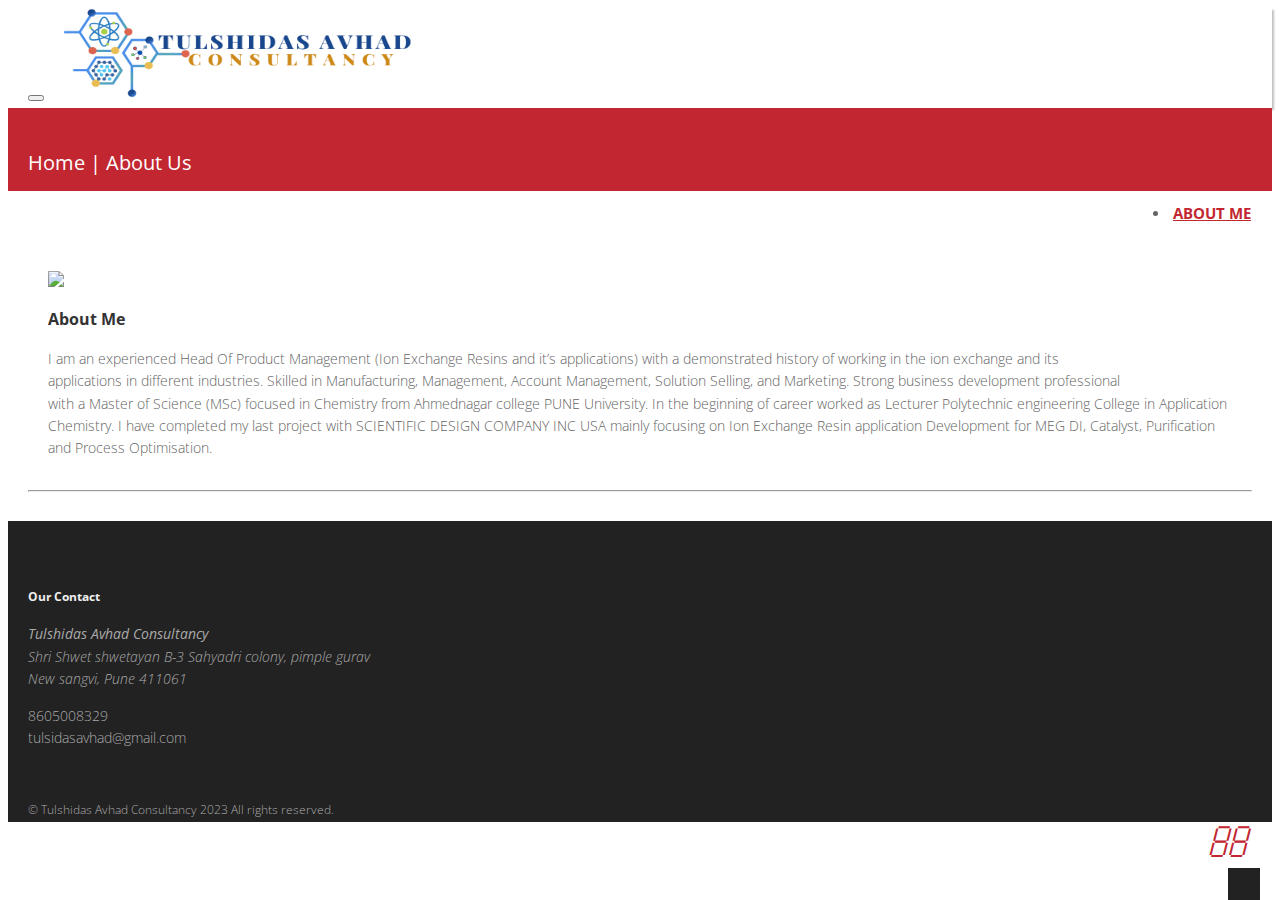
==== commit 3d21fc2e: "Info Upload" ====
--- a/about.html
+++ b/about.html
@@ -17,7 +17,6 @@
 <!--[if lt IE 9]>
     <script src="http://html5shim.googlecode.com/svn/trunk/html5.js"></script>
     <![endif]-->
-
 </head>
 <body>
 	
@@ -33,15 +32,14 @@
                         <span class="icon-bar"></span>
                         <span class="icon-bar"></span>
                     </button>
-                  <a class="navbar-brand" href="index.html"><img src="img/logo.png" alt="logo"/></a>
+                  <a class="navbar-brand" href="index.html"><img src="img/tac_logo.png"  width="350" 
+     height="90" alt="logo"/></a>
                 </div>
                 <div class="navbar-collapse collapse ">
                     <ul class="nav navbar-nav">
                         <li><a href="index.html">Home</a></li> 
 						<li class="active"><a href="about.html">About Me</a></li>
 						<li><a href="services.html">Services</a></li>
-                        <li><a href="portfolio.html">Portfolio</a></li>
-                        <li><a href="pricing.html">Pricing</a></li>
                         <li><a href="contact.html">Contact</a></li>
                     </ul>
                 </div>
@@ -71,12 +69,12 @@
 								</div>
 								<div class="about-col-2">
 									<h3 class="sub-title">About Me</h3>
-										<p>I am an experienced Head Of Product Management (Ion Exchange Resins and it’s applications) with a demonstrated history of working in the ion exchange and its applications in different industries. Skilled in Manufacturing, Management, Account Management, Solution Selling, and Marketing. Strong business development professional with a Master of Science (MSc) focused in Chemistry from Ahmednagar college PUNE University. In the beginning of career worked as Lecturer Polytechnic engineering College in Application Chemistry. Now working with SCIENTIFIC DESIGN COMPANY INC USA mainly focusing on Ion Exchange Resin application Development for MEG DI, Catalyst, Purification and Process Optimisation.</p>
+										<p>I am an experienced Head Of Product Management (Ion Exchange Resins and it’s applications) with a demonstrated history of working in the ion exchange and its applications in different industries. Skilled in Manufacturing, Management, Account Management, Solution Selling, and Marketing. Strong business development professional with a Master of Science (MSc) focused in Chemistry from Ahmednagar college PUNE University. In the beginning of career worked as Lecturer Polytechnic engineering College in Application Chemistry. I have completed my last project with SCIENTIFIC DESIGN COMPANY INC USA mainly focusing on Ion Exchange Resin application Development for MEG DI, Catalyst, Purification and Process Optimisation.</p>
 								</div>
 							</div>
 						</div>
 						</div>
-						<div class="row"> 
+						<!--<div class="row"> 
 							<div class="col-md-12"> 
 									<h3>We are an awesome <span class="color">TEAM</span></h3>
 									<p>Sed ut perspiciaatis unde omnis iste natus error sit voluptatem accusantium doloremque laudantium, totam rem aperiam, eaque ipsa quae ab illo inventore veritatis et quasi architecto beatae vitae dicta sunt explicabo. Nemo enim ipsam voluptatem quia voluptas</p>
@@ -84,229 +82,30 @@
 								 
 								<a href="#" class="btn btn-color">Read more</a>  
 							</div>
-						</div>
+						</div> -->
 						
 						<hr>
 						<br>
-						
-						<div class="row">
-							<div class="col-md-4">
-								<!-- Heading and para -->
-								<div class="block-heading-two">
-									<h3><span>Why Choose Us?</span></h3>
-								</div>
-								<p>Sed ut perspiciaatis unde omnis iste natus error sit voluptatem accusantium doloremque laudantium, totam rem aperiam, eaque ipsa quae ab illo inventore veritatis et quasi architecto beatae vitae dicta sunt explicabo. Nemo enim ipsam voluptatem quia voluptas sit aspernatur. <br/><br/>Sed ut perspiciaatis iste natus error sit voluptatem probably haven't heard of them accusamus.</p>
-							</div>
-							<div class="col-md-4">
-								<div class="block-heading-two">
-									<h3><span>Our Solution</span></h3>
-								</div>		
-								<!-- Accordion starts -->
-								<div class="panel-group" id="accordion-alt3">
-								 <!-- Panel. Use "panel-XXX" class for different colors. Replace "XXX" with color. -->
-								  <div class="panel">	
-									<!-- Panel heading -->
-									 <div class="panel-heading">
-										<h4 class="panel-title">
-										  <a data-toggle="collapse" data-parent="#accordion-alt3" href="#collapseOne-alt3">
-											<i class="fa fa-angle-right"></i> Accordion Heading Text Item # 1
-										  </a>
-										</h4>
-									 </div>
-									 <div id="collapseOne-alt3" class="panel-collapse collapse">
-										<!-- Panel body -->
-										<div class="panel-body">
-										  Sed ut perspiciaatis unde omnis iste natus error sit voluptatem accusantium doloremque laudantium, totam rem aperiam, eaque ipsa quae ab illo inventore veritatis et quasi architecto beatae vitae dicta sunt explicabo. Nemo enim ipsam voluptatem quia voluptas
-										</div>
-									 </div>
-								  </div>
-								  <div class="panel">
-									 <div class="panel-heading">
-										<h4 class="panel-title">
-										  <a data-toggle="collapse" data-parent="#accordion-alt3" href="#collapseTwo-alt3">
-											<i class="fa fa-angle-right"></i> Accordion Heading Text Item # 2
-										  </a>
-										</h4>
-									 </div>
-									 <div id="collapseTwo-alt3" class="panel-collapse collapse">
-										<div class="panel-body">
-										  Sed ut perspiciaatis unde omnis iste natus error sit voluptatem accusantium doloremque laudantium, totam rem aperiam, eaque ipsa quae ab illo inventore veritatis et quasi architecto beatae vitae dicta sunt explicabo. Nemo enim ipsam voluptatem quia voluptas
-										</div>
-									 </div>
-								  </div>
-								  <div class="panel">
-									 <div class="panel-heading">
-										<h4 class="panel-title">
-										  <a data-toggle="collapse" data-parent="#accordion-alt3" href="#collapseThree-alt3">
-											<i class="fa fa-angle-right"></i> Accordion Heading Text Item # 3
-										  </a>
-										</h4>
-									 </div>
-									 <div id="collapseThree-alt3" class="panel-collapse collapse">
-										<div class="panel-body">
-										  Sed ut perspiciaatis unde omnis iste natus error sit voluptatem accusantium doloremque laudantium, totam rem aperiam, eaque ipsa quae ab illo inventore veritatis et quasi architecto beatae vitae dicta sunt explicabo. Nemo enim ipsam voluptatem quia voluptas
-										</div>
-									 </div>
-								  </div>
-								  <div class="panel">
-									 <div class="panel-heading">
-										<h4 class="panel-title">
-										  <a data-toggle="collapse" data-parent="#accordion-alt3" href="#collapseFour-alt3">
-											<i class="fa fa-angle-right"></i> Accordion Heading Text Item # 4
-										  </a>
-										</h4>
-									 </div>
-									 <div id="collapseFour-alt3" class="panel-collapse collapse">
-										<div class="panel-body">
-										  Sed ut perspiciaatis unde omnis iste natus error sit voluptatem accusantium doloremque laudantium, totam rem aperiam, eaque ipsa quae ab illo inventore veritatis et quasi architecto beatae vitae dicta sunt explicabo. Nemo enim ipsam voluptatem quia voluptas
-										</div>
-									 </div>
-								  </div>
-								</div>
-								<!-- Accordion ends -->
-								
-							</div>
 							
-							<div class="col-md-4">
-								<div class="block-heading-two">
-									<h3><span>Our Expertise</span></h3>
-								</div>								
-								<h6>Web Development</h6>
-								<div class="progress pb-sm">
-								  <!-- White color (progress-bar-white) -->
-								  <div class="progress-bar progress-bar-red" role="progressbar" aria-valuenow="40" aria-valuemin="0" aria-valuemax="100" style="width: 40%">
-									 <span class="sr-only">40% Complete (success)</span>
-								  </div>
-								</div>
-								<h6>Designing</h6>
-								<div class="progress pb-sm">
-								  <div class="progress-bar progress-bar-green" role="progressbar" aria-valuenow="60" aria-valuemin="0" aria-valuemax="100" style="width: 60%">
-									 <span class="sr-only">40% Complete (success)</span>
-								  </div>
-								</div>
-								<h6>User Experience</h6>
-								<div class="progress pb-sm">
-								  <div class="progress-bar progress-bar-lblue" role="progressbar" aria-valuenow="80" aria-valuemin="0" aria-valuemax="100" style="width: 80%">
-									 <span class="sr-only">40% Complete (success)</span>
-								  </div>
-								</div>
-								<h6>Development</h6>
-								<div class="progress pb-sm">
-								  <div class="progress-bar progress-bar-yellow" role="progressbar" aria-valuenow="30" aria-valuemin="0" aria-valuemax="100" style="width: 30%">
-									 <span class="sr-only">40% Complete (success)</span>
-								  </div>
-								</div>
-							</div>
-							
-						</div>
-						
-						 						
-						 
-						<br>
-						<!-- Our Team starts -->
-				
-						<!-- Heading -->
-						<div class="block-heading-six">
-							<h4 class="bg-color">Our Team</h4>
-						</div>
-						<br>
-						
-						<!-- Our team starts -->
-						
-						<div class="team-six">
-							<div class="row offs1">
-                    <div class="col-md-3 col-sm-6 col-xs-12">
-                        <div class="thumbnail">
-                            <img class="" src="img/team3.jpg" alt="">
-
-                            <div class="caption">
-                                <h4> 
-                                        Jaeson Revils
-                                     
-                                </h4>
-                                <p>
-                                    Vestibulum ac mauris justo. Vestibulum magna ligula, venenatis in lacus nec, sodales
-                                    cursus ligula.
-                                </p>
-                            </div>
-                        </div>
-                    </div>
-                    <div class="col-md-3 col-sm-6 col-xs-12">
-                        <div class="thumbnail">
-                            <img class="" src="img/team1.jpg" alt="">
-
-                            <div class="caption">
-                                <h4> 
-                                        Michel Rule
-                                    
-                                </h4>
-
-                                <p>
-                                    Vestibulum ac mauris justo. Vestibulum magna ligula, venenatis in lacus nec, sodales
-                                    cursus ligula.
-                                </p>
-                            </div>
-                        </div>
-                    </div>
-                    <div class="col-md-3 col-sm-6 col-xs-12">
-                        <div class="thumbnail">
-                            <img class="" src="img/team2.jpg" alt="">
-
-                            <div class="caption">
-                                <h4> 
-                                        White Ferels
-                                    
-                                </h4>
-
-                                <p>
-                                    Vestibulum ac mauris justo. Vestibulum magna ligula, venenatis in lacus nec, sodales
-                                    cursus ligula.
-                                </p>
-                            </div>
-                        </div>
-                    </div>
-                    <div class="col-md-3 col-sm-6 col-xs-12">
-                        <div class="thumbnail">
-                            <img class="" src="img/team3.jpg" alt="">
-
-                            <div class="caption">
-                                <h4> 
-                                        Chrish Meichl 
-                                </h4>
-
-                                <p>
-                                    Vestibulum ac mauris justo. Vestibulum magna ligula, venenatis in lacus nec, sodales
-                                    cursus ligula.
-                                </p>
-                            </div>
-                        </div>
-                    </div>
-                </div>
-						</div>
-						
-						<!-- Our team ends -->
-					  
-						
 					</div>
 									
 				</div>
 	</section>
+	<!-- FOOTER -->
 	<footer>
 	<div class="container">
-		<div class="row">
-			<div class="col-lg-3">
 				<div class="widget">
 					<h5 class="widgetheading">Our Contact</h5>
 					<address>
-					<strong>Target company Inc</strong><br>
-					JC Main Road, Near Silnile tower<br>
-					 Pin-21542 NewYork US.</address>
+					<strong>Tulshidas Avhad Consultancy</strong><br>
+					Shri Shwet shwetayan B-3 Sahyadri colony, pimple gurav<br>
+					 New sangvi, Pune 411061</address>
 					<p>
-						<i class="icon-phone"></i> (123) 456-789 - 1255-12584 <br>
-						<i class="icon-envelope-alt"></i> email@domainname.com
+						<i class="icon-phone"></i> 8605008329 <br>
+						<i class="icon-envelope-alt"></i> tulsidasavhad@gmail.com
 					</p>
 				</div>
-			</div>
+			<!--
 			<div class="col-lg-3">
 				<div class="widget">
 					<h5 class="widgetheading">Quick Links</h5>
@@ -319,7 +118,8 @@
 					</ul>
 				</div>
 			</div>
-			<div class="col-lg-3">
+			
+			 <div class="col-lg-3">
 				<div class="widget">
 					<h5 class="widgetheading">Latest posts</h5>
 					<ul class="link-list">
@@ -328,9 +128,9 @@
 						<li><a href="#">Natus error sit voluptatem accusantium doloremque</a></li>
 					</ul>
 				</div>
-			</div>
-			<div class="col-lg-3">
-					<div class="widget">
+			</div> 
+			 <div class="col-lg-3">
+				<div class="widget">
 					<h5 class="widgetheading">Recent News</h5>
 					<ul class="link-list">
 						<li><a href="#">Lorem ipsum dolor sit amet, consectetur adipiscing elit.</a></li>
@@ -338,8 +138,8 @@
 						<li><a href="#">Natus error sit voluptatem accusantium doloremque</a></li>
 					</ul>
 				</div>
-			</div>
-		</div>
+			</div> -->
+		
 	</div>
 	<div id="sub-footer">
 		<div class="container">
@@ -347,7 +147,7 @@
 				<div class="col-lg-6">
 					<div class="copyright">
 						<p>
-							<span>&copy; Site name 2015 All right reserved. Template by </span><a href="http://webthemez.com" target="_blank">WebThemez</a>
+							<span>&copy; Tulshidas Avhad Consultancy 2023 All rights reserved.</span>
 						</p>
 					</div>
 				</div>
@@ -356,14 +156,14 @@
 						<li><a href="#" data-placement="top" title="Facebook"><i class="fa fa-facebook"></i></a></li>
 						<li><a href="#" data-placement="top" title="Twitter"><i class="fa fa-twitter"></i></a></li>
 						<li><a href="#" data-placement="top" title="Linkedin"><i class="fa fa-linkedin"></i></a></li>
-						<li><a href="#" data-placement="top" title="Pinterest"><i class="fa fa-pinterest"></i></a></li>
-						<li><a href="#" data-placement="top" title="Google plus"><i class="fa fa-google-plus"></i></a></li>
+						<li><a href="#" data-placement="top" title="Email"><i class="fa fa-envelope-o"></i></a></li>
 					</ul>
 				</div>
 			</div>
 		</div>
 	</div>
 	</footer>
+	<!-- FOOTER ENDS -->
 </div>
 <a href="#" class="scrollup"><i class="fa fa-angle-up active"></i></a>
 <!-- javascript
--- a/css/style.css
+++ b/css/style.css
@@ -129,13 +129,13 @@
 
 
 header .navbar {
-    min-height: 70px; 
-	padding:18px 0;
+    min-height: 100px; 
+	padding:25px 50;
 }
 
 header .navbar-nav > li  {
-    padding-bottom: 12px;
-    padding-top: 12px;
+    padding-bottom: 10px;
+    padding-top: 20px;
 }
 
 header  .navbar-nav > li > a {
@@ -204,7 +204,7 @@
 }
 
 header ul.nav li a {	
-	font-size: 13px;
+	font-size: 15px;
 	border:none;
 	font-weight: normal;
 	text-transform:uppercase;
@@ -900,7 +900,7 @@
 }
 .info-blocks i.icon-info-blocks {
 float: left;
-color: #C22731;
+color: #59ca9d;
 font-size: 35px;
 min-width: 50px;
 margin-top: 5px;
